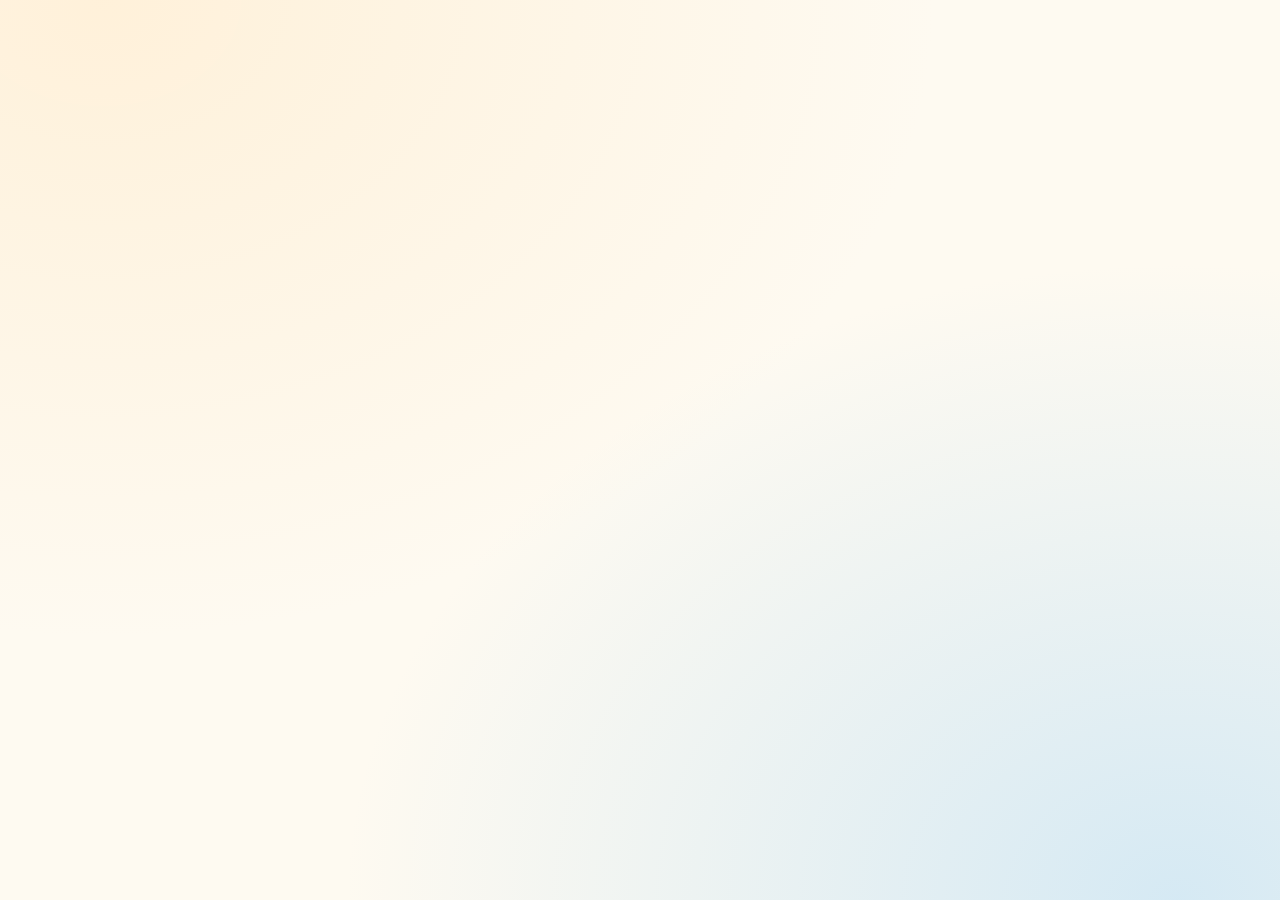
==== index.html @ a0a4a01f "Mirror Grammar Quest site" ====
<!DOCTYPE html><html lang="en"><head><meta charSet="utf-8"/><meta name="viewport" content="width=device-width, initial-scale=1"/><link rel="stylesheet" href="/assets/styles-BfG-JOCh.css" data-precedence="default"/><title>Salmanova Grammar Quest — главная</title><meta name="author" content="Salmanova"/><meta property="og:type" content="website"/><meta name="twitter:card" content="summary"/><meta name="twitter:title" content="Salmanova Grammar Quest — игра по грамматике для 8 класса"/><meta name="twitter:description" content="Игровая платформа для развития грамматической точности и беглости речи учащихся 8 класса. Практическая разработка к дипломной работе Salmanova."/><meta property="og:image" content="https://pub-bb2e103a32db4e198524a2e9ed8f35b4.r2.dev/e07855b2-b007-4b59-b0f9-dc9344e907b3/id-preview-8fe6de82--ef3cbc91-c02f-41e3-b3c4-ec044221b0f8.lovable.app-1779097438963.png"/><meta name="twitter:image" content="https://pub-bb2e103a32db4e198524a2e9ed8f35b4.r2.dev/e07855b2-b007-4b59-b0f9-dc9344e907b3/id-preview-8fe6de82--ef3cbc91-c02f-41e3-b3c4-ec044221b0f8.lovable.app-1779097438963.png"/><meta name="description" content="Игровая платформа для развития грамматической точности и беглости речи учащихся 8 класса."/><meta property="og:title" content="Salmanova Grammar Quest"/><meta property="og:description" content="Грамматическое путешествие по Кыргызстану."/><link rel="modulepreload" href="/assets/index-CrBIZoEt.js"/><link rel="modulepreload" href="/assets/index-DHu105by.js"/>
<style>
	@font-face {
		font-family: 'CameraPlainVariable';
		src: url('https://cdn.gpteng.co/mcp-widgets/v1/fonts/CameraPlainVariable.woff2') format('woff2');
		font-weight: 100 900;
		font-style: normal;
		font-display: swap;
	}

	#lovable-badge {
		--badge-bg: #1b1b1b;
		--badge-text: #c5c1b9;
		--badge-text-hover: #dcdad5;
		--badge-radius: 6px;
		--badge-padding: 8px;
		--badge-gap: 6px;
		--badge-shadow: 
			0 0 0 1px rgba(0, 0, 0, 0.88),
			0 1px 0 0 rgba(0, 0, 0, 0.04),
			0 2px 2px -1px rgba(0, 0, 0, 0.08),
			0 4px 4px -2px rgba(0, 0, 0, 0.08),
			0 8px 8px -4px rgba(0, 0, 0, 0.08),
			0 16px 16px -8px rgba(0, 0, 0, 0.08);
		--badge-transition-duration: 0.2s;
		--badge-transition-easing: cubic-bezier(0.16, 1, 0.32, 1);
		--focus-color: #575ECF;
		--focus-offset: 2px;
		--focus-width: 2px;
		
		position: fixed;
		bottom: 12px;
		right: 12px;
		height: 24px;
		display: flex;
		align-items: center;
		z-index: 1000000;
		background-color: var(--badge-bg);
		color: var(--badge-text);
		border-radius: var(--badge-radius);
		box-shadow: var(--badge-shadow);
		font-size: 12px;
		font-family: CameraPlainVariable, "CameraPlainVariable Fallback", -apple-system, BlinkMacSystemFont, 'Segoe UI', Roboto, sans-serif;
		font-weight: 400 !important;
		text-transform: none !important;
		font-feature-settings: normal !important;
		transform: translateZ(0);
		will-change: transform, opacity;
	}

	#lovable-badge-cta {
		display: flex;
		align-items: center;
		gap: var(--badge-gap);
		padding: 0 var(--badge-padding);
		height: 100%;
		color: inherit;
		text-decoration: none;
		white-space: nowrap;
		border-radius: var(--badge-radius) 0 0 var(--badge-radius);
		transition: 
			background-color var(--badge-transition-duration) ease,
			color var(--badge-transition-duration) ease,
			transform 0.1s ease;
	}

	#lovable-badge-cta:hover {
		background: rgba(255, 255, 255, 0.04);
		color: var(--badge-text-hover);
	}

	#lovable-badge-cta:active {
		transform: scale(0.98);
	}

	#lovable-badge-cta:focus {
		outline: none;
	}

	#lovable-badge-cta:focus-visible {
		outline: var(--focus-width) solid var(--focus-color);
		outline-offset: var(--focus-offset);
		z-index: 1;
	}

	#lovable-badge-text {
		line-height: 1;
	}

	#lovable-badge-divider {
		width: 1px;
		height: 24px;
		background-color: rgba(255, 255, 255, 0.04);
		flex-shrink: 0;
	}

	#lovable-badge-close {
		width: 24px;
		height: 24px;
		min-width: 24px;
		min-height: 24px;
		cursor: pointer;
		background: none;
		border: none;
		padding: 0;
		display: flex;
		align-items: center;
		justify-content: center;
		border-radius: 0 var(--badge-radius) var(--badge-radius) 0;
		flex-shrink: 0;
		transition: 
			background-color var(--badge-transition-duration) ease,
			transform 0.1s ease;
	}

	#lovable-badge-close:hover {
		background: rgba(255, 255, 255, 0.04);
	}

	#lovable-badge-close:active {
		transform: scale(0.92);
	}

	#lovable-badge-close:focus {
		outline: none;
	}

	#lovable-badge-close:focus-visible {
		outline: var(--focus-width) solid var(--focus-color);
		outline-offset: calc(var(--focus-offset) * -1);
		z-index: 1;
	}

	#lovable-badge-close svg path {
		fill: var(--badge-text);
		transition: fill var(--badge-transition-duration) ease;
	}

	#lovable-badge-close:hover svg path {
		fill: var(--badge-text-hover);
	}

	@media (prefers-reduced-motion: reduce) {
		#lovable-badge-cta,
		#lovable-badge-close,
		#lovable-badge-close svg path {
			transition: none;
		}
		
		#lovable-badge-cta:active,
		#lovable-badge-close:active {
			transform: none;
		}
	}

	@media (prefers-contrast: high) {
		#lovable-badge {
			--badge-bg: #000;
			--badge-text: #fff;
			--badge-text-hover: #fff;
			border: 2px solid currentColor;
		}
		
		#lovable-badge-cta:focus-visible,
		#lovable-badge-close:focus-visible {
			outline-width: 3px;
		}
	}
</style>
<script defer src="/~flock.js" data-proxy-url="/~api/analytics"></script></head><body><div class="min-h-screen flex flex-col"><header class="sticky top-0 z-30 backdrop-blur bg-background/80 border-b"><div class="max-w-6xl mx-auto px-4 py-3 flex items-center gap-3"><a class="flex items-center gap-2 font-semibold active" href="/" data-status="active" aria-current="page"><span class="inline-flex w-9 h-9 rounded-xl items-center justify-center text-white text-lg btn-deep shadow-sm">SG</span><span class="hidden sm:inline">Salmanova Grammar Quest</span><span class="sm:hidden">SGQ</span></a><nav class="ml-auto hidden md:flex items-center gap-1"><a class="px-3 py-1.5 rounded-lg text-sm transition-colors bg-primary text-primary-foreground active" href="/" data-status="active" aria-current="page">Главная</a><a href="/students" class="px-3 py-1.5 rounded-lg text-sm transition-colors hover:bg-accent">Ученики</a><a href="/map" class="px-3 py-1.5 rounded-lg text-sm transition-colors hover:bg-accent">Карта</a><a href="/leaderboard" class="px-3 py-1.5 rounded-lg text-sm transition-colors hover:bg-accent">Рейтинг</a><a href="/profile" class="px-3 py-1.5 rounded-lg text-sm transition-colors hover:bg-accent">Профиль</a><a href="/teacher" class="px-3 py-1.5 rounded-lg text-sm transition-colors hover:bg-accent">Учителю</a></nav></div><div class="ornament-border " aria-hidden="true"></div></header><main class="flex-1"><!--$--><div class="max-w-6xl mx-auto px-4 pt-6 pb-12"><div class="grid lg:grid-cols-2 gap-8 items-center"><div class="space-y-5 animate-slide-up"><span class="inline-flex items-center gap-2 px-3 py-1 rounded-full bg-warm/10 text-warm text-xs font-medium border border-warm/20">🎓 Практическая разработка к дипломной работе Salmanova</span><h1 class="text-4xl sm:text-5xl font-bold leading-tight">Salmanova <span class="text-warm">Grammar</span> <span class="text-primary">Quest</span></h1><p class="text-lg text-muted-foreground">Игровая платформа для развития грамматической точности и беглости речи учащихся 8 класса.</p><p class="text-sm text-muted-foreground">Проходи грамматические уровни, выполняй коммуникативные задания, набирай баллы, открывай достижения и соревнуйся с одноклассниками.</p><div class="flex flex-wrap gap-2 pt-2"><a href="/map" class="btn-warm px-5 py-2.5 rounded-xl font-semibold shadow-sm hover:opacity-95 transition">▶ Начать игру</a><a href="/students" class="btn-deep px-5 py-2.5 rounded-xl font-semibold shadow-sm hover:opacity-95 transition">Выбрать ученика</a><a href="/leaderboard" class="btn-gold px-5 py-2.5 rounded-xl font-semibold shadow-sm hover:opacity-95 transition">🏆 Рейтинг класса</a><a href="/teacher" class="px-5 py-2.5 rounded-xl font-semibold border bg-card hover:bg-accent transition">Кабинет учителя</a></div><div class="flex flex-wrap gap-2 pt-3"><span class="text-xs px-2.5 py-1 rounded-full bg-card border text-muted-foreground">8 класс</span><span class="text-xs px-2.5 py-1 rounded-full bg-card border text-muted-foreground">5 недель обучения</span><span class="text-xs px-2.5 py-1 rounded-full bg-card border text-muted-foreground">5 грамматических тем</span><span class="text-xs px-2.5 py-1 rounded-full bg-card border text-muted-foreground">Шкала 0–21 балл</span><span class="text-xs px-2.5 py-1 rounded-full bg-card border text-muted-foreground">Коммуникативная методика</span><span class="text-xs px-2.5 py-1 rounded-full bg-card border text-muted-foreground">Рейтинг класса</span></div><button class="mt-2 text-sm underline text-primary hover:text-warm">+ Добавить демо-класс (8 учеников для показа на защите)</button></div><div class="relative"><div class="kyrgyz-card p-3 sm:p-4 overflow-hidden animate-pop-in"><svg viewBox="0 0 600 340" class="w-full h-auto" aria-hidden="true"><defs><linearGradient id="sky" x1="0" x2="0" y1="0" y2="1"><stop offset="0" stop-color="oklch(0.95 0.04 240)"></stop><stop offset="1" stop-color="oklch(0.88 0.05 80)"></stop></linearGradient><linearGradient id="mt1" x1="0" x2="0" y1="0" y2="1"><stop offset="0" stop-color="oklch(0.55 0.08 250)"></stop><stop offset="1" stop-color="oklch(0.32 0.1 260)"></stop></linearGradient><linearGradient id="mt2" x1="0" x2="0" y1="0" y2="1"><stop offset="0" stop-color="oklch(0.72 0.06 240)"></stop><stop offset="1" stop-color="oklch(0.5 0.08 250)"></stop></linearGradient></defs><rect width="600" height="340" fill="url(#sky)" rx="20"></rect><circle cx="490" cy="80" r="38" fill="oklch(0.85 0.14 75)"></circle><path d="M0,240 L120,120 L220,200 L320,90 L440,210 L540,140 L600,200 L600,340 L0,340 Z" fill="url(#mt2)"></path><path d="M120,120 L150,150 L180,135 L120,120 Z M320,90 L355,130 L290,130 L320,90 Z" fill="oklch(0.97 0.01 240)"></path><path d="M0,300 L80,200 L180,280 L260,200 L360,290 L460,220 L560,300 L600,260 L600,340 L0,340 Z" fill="url(#mt1)"></path><g transform="translate(220 250)"><path d="M0,40 L60,40 L60,10 Q30,-15 0,10 Z" fill="oklch(0.95 0.04 70)" stroke="oklch(0.4 0.1 30)" stroke-width="2"></path><path d="M30,-15 L30,40" stroke="oklch(0.55 0.16 28)" stroke-width="2"></path><path d="M0,10 Q30,-5 60,10" fill="none" stroke="oklch(0.55 0.16 28)" stroke-width="2"></path><rect x="22" y="22" width="16" height="18" fill="oklch(0.55 0.16 28)" rx="2"></rect></g><g transform="translate(450 200)"><line x1="0" y1="0" x2="0" y2="-50" stroke="oklch(0.3 0.05 80)" stroke-width="2"></line><rect x="0" y="-50" width="36" height="22" fill="oklch(0.58 0.18 28)" rx="2"></rect><circle cx="18" cy="-39" r="6" fill="oklch(0.85 0.14 75)"></circle></g></svg><div class="ornament-border mt-3" aria-hidden="true"></div><div class="mt-3 grid grid-cols-3 gap-2 text-center text-xs"><div class="rounded-lg bg-secondary p-2">⛺ Юрта</div><div class="rounded-lg bg-secondary p-2">🏔️ Горы</div><div class="rounded-lg bg-secondary p-2">🐆 Снежный барс</div></div></div><div class="absolute -bottom-2 -left-2 sm:-left-4 hidden sm:block"><div class="flex items-end gap-3 animate-slide-up"><svg viewBox="0 0 100 100" width="56" height="56" class="shrink-0 animate-float" aria-hidden="true"><defs><radialGradient id="fur" cx="0.4" cy="0.4"><stop offset="0" stop-color="oklch(0.96 0.02 240)"></stop><stop offset="1" stop-color="oklch(0.82 0.03 250)"></stop></radialGradient></defs><ellipse cx="50" cy="62" rx="32" ry="28" fill="url(#fur)" stroke="oklch(0.4 0.05 250)" stroke-width="1.5"></ellipse><path d="M22,40 L18,22 L34,32 Z" fill="url(#fur)" stroke="oklch(0.4 0.05 250)" stroke-width="1.5"></path><path d="M78,40 L82,22 L66,32 Z" fill="url(#fur)" stroke="oklch(0.4 0.05 250)" stroke-width="1.5"></path><circle cx="32" cy="60" r="2.5" fill="oklch(0.35 0.05 250)" opacity="0.7"></circle><circle cx="68" cy="60" r="2.5" fill="oklch(0.35 0.05 250)" opacity="0.7"></circle><circle cx="42" cy="78" r="2" fill="oklch(0.35 0.05 250)" opacity="0.5"></circle><circle cx="58" cy="78" r="2" fill="oklch(0.35 0.05 250)" opacity="0.5"></circle><ellipse cx="40" cy="55" rx="3.5" ry="4" fill="oklch(0.25 0.08 150)"></ellipse><ellipse cx="60" cy="55" rx="3.5" ry="4" fill="oklch(0.25 0.08 150)"></ellipse><circle cx="41" cy="54" r="1" fill="white"></circle><circle cx="61" cy="54" r="1" fill="white"></circle><path d="M47,65 Q50,68 53,65 Q50,72 47,65 Z" fill="oklch(0.45 0.1 30)"></path><path d="M50,68 Q46,74 42,72 M50,68 Q54,74 58,72" stroke="oklch(0.4 0.05 250)" stroke-width="1.2" fill="none" stroke-linecap="round"></path></svg><div class="relative bg-card border rounded-2xl px-4 py-2 text-sm shadow-sm max-w-xs"><span class="absolute -left-2 bottom-3 w-3 h-3 rotate-45 bg-card border-l border-b"></span>Hi! I&#x27;m your guide. Let&#x27;s learn English grammar together!</div></div></div></div></div><div class="ornament-border my-10" aria-hidden="true"></div><section class="grid sm:grid-cols-2 lg:grid-cols-3 gap-4"><div class="kyrgyz-card p-4 animate-slide-up"><div class="text-2xl">🗺️</div><div class="mt-2 font-semibold">5 грамматических уровней</div><div class="text-sm text-muted-foreground mt-1">Present/Past, модальные глаголы, вопросы и итоговый Summit.</div></div><div class="kyrgyz-card p-4 animate-slide-up"><div class="text-2xl">💬</div><div class="mt-2 font-semibold">Коммуникативная методика</div><div class="text-sm text-muted-foreground mt-1">Диалоги, советы, интервью и быстрые речевые реакции.</div></div><div class="kyrgyz-card p-4 animate-slide-up"><div class="text-2xl">🏆</div><div class="mt-2 font-semibold">Рейтинг класса</div><div class="text-sm text-muted-foreground mt-1">Соревнование Class Challenge с топ-3 и личным местом.</div></div><div class="kyrgyz-card p-4 animate-slide-up"><div class="text-2xl">🎖️</div><div class="mt-2 font-semibold">Бейджи и достижения</div><div class="text-sm text-muted-foreground mt-1">Grammar Eagle, Snow Leopard Speed, No Mistakes и другие.</div></div><div class="kyrgyz-card p-4 animate-slide-up"><div class="text-2xl">👩‍🏫</div><div class="mt-2 font-semibold">Кабинет учителя</div><div class="text-sm text-muted-foreground mt-1">Средний балл, слабые темы, типичные ошибки, экспорт CSV.</div></div><div class="kyrgyz-card p-4 animate-slide-up"><div class="text-2xl">📊</div><div class="mt-2 font-semibold">Шкала диплома 0–21</div><div class="text-sm text-muted-foreground mt-1">Автоматическое сопоставление с диагностической шкалой.</div></div></section></div><!--/$--></main><nav class="md:hidden sticky bottom-0 z-30 bg-background/95 backdrop-blur border-t"><div class="grid grid-cols-6 text-[11px]"><a class="py-2 text-center text-warm font-semibold active" href="/" data-status="active" aria-current="page">Главная</a><a href="/students" class="py-2 text-center text-muted-foreground">Ученики</a><a href="/map" class="py-2 text-center text-muted-foreground">Карта</a><a href="/leaderboard" class="py-2 text-center text-muted-foreground">Рейтинг</a><a href="/profile" class="py-2 text-center text-muted-foreground">Профиль</a><a href="/teacher" class="py-2 text-center text-muted-foreground">Учителю</a></div></nav><footer class="border-t bg-card/50 mt-6 hidden md:block"><div class="max-w-6xl mx-auto px-4 py-4 text-xs text-muted-foreground flex flex-wrap items-center justify-between gap-2"><span>© Salmanova Grammar Quest — практическая разработка к дипломной работе.</span><a href="/settings" class="hover:underline">Настройки</a></div></footer></div><script class="$tsr" id="$tsr-stream-barrier">(self.$R=self.$R||{})["tsr"]=[];self.$_TSR={h(){this.hydrated=!0,this.c()},e(){this.streamEnded=!0,this.c()},c(){this.hydrated&&this.streamEnded&&(delete self.$_TSR,delete self.$R.tsr)},p(e){this.initialized?e():this.buffer.push(e)},buffer:[]};$_TSR.router=($R=>$R[0]={manifest:$R[1]={routes:$R[2]={__root__:$R[3]={preloads:$R[4]=["/assets/index-CrBIZoEt.js"],assets:$R[5]=[$R[6]={tag:"script",attrs:$R[7]={type:"module",async:!0},children:"import(\"/assets/index-CrBIZoEt.js\")"}]},"/":$R[8]={preloads:$R[9]=["/assets/index-DHu105by.js"]}}},matches:$R[10]=[$R[11]={i:"__root__ ",u:1779099280200,s:"success",ssr:!0},$R[12]={i:"  ",u:1779099280200,s:"success",ssr:!0}],lastMatchId:"  "})($R["tsr"]);$_TSR.e();document.currentScript.remove()</script><script type="module" async="">import("/assets/index-CrBIZoEt.js")</script>
<aside 
	id="lovable-badge" 
	role="complementary"
	dir="ltr"
	lang="en"
	aria-label="Edit with Lovable">
	<a 
		id="lovable-badge-cta" 
		target="_blank" 
		href="https://lovable.dev/projects/ef3cbc91-c02f-41e3-b3c4-ec044221b0f8?utm_source=lovable-badge"
		rel="noopener nofollow"
		aria-label="Edit with Lovable">
		<span id="lovable-badge-text">Edit with</span>
		<svg xmlns="http://www.w3.org/2000/svg" width="52" height="16" fill="none" viewBox="0 0 52 16">
  <path fill="#FCFBF8" fill-rule="evenodd" d="M20.318 5.25c.643 0 1.206.14 1.69.418a2.81 2.81 0 0 1 1.118 1.191c.266.513.4 1.115.4 1.807s-.134 1.296-.4 1.812a2.81 2.81 0 0 1-1.118 1.193c-.484.278-1.047.418-1.69.418s-1.208-.14-1.695-.418a2.85 2.85 0 0 1-1.125-1.193c-.262-.516-.393-1.12-.393-1.812s.131-1.294.393-1.807a2.848 2.848 0 0 1 1.125-1.191c.487-.279 1.052-.418 1.695-.418Zm0 1.425c-.27 0-.504.076-.7.228-.193.147-.34.37-.443.67-.102.295-.153.66-.153 1.093 0 .435.05.801.153 1.1.102.3.25.524.443.676.196.147.43.22.7.22.27 0 .502-.073.694-.22.193-.152.341-.375.443-.67.103-.299.153-.667.153-1.106 0-.65-.112-1.145-.337-1.481a1.08 1.08 0 0 0-.953-.51ZM32.7 5.25c.61 0 1.127.1 1.549.3.422.197.74.48.953.849.217.368.325.809.325 1.32v2.704c0 .29.02.562.062.812.044.245.108.4.19.466V12h-1.935a5.895 5.895 0 0 1-.105-.684 7.745 7.745 0 0 1-.02-.228 2.293 2.293 0 0 1-.151.203c-.205.242-.47.437-.793.584-.32.143-.685.215-1.094.215-.406 0-.77-.08-1.094-.24a1.845 1.845 0 0 1-.756-.682 1.984 1.984 0 0 1-.27-1.045c0-.606.178-1.069.535-1.388.356-.324.87-.534 1.542-.633l1.125-.16c.225-.032.403-.074.534-.123a.622.622 0 0 0 .288-.196.549.549 0 0 0 .093-.327.65.65 0 0 0-.11-.367.702.702 0 0 0-.32-.27c-.14-.07-.31-.105-.51-.105-.32 0-.576.083-.768.251-.193.164-.298.39-.314.676h-1.923c.016-.434.147-.82.393-1.155.25-.34.596-.604 1.039-.792.442-.189.954-.283 1.535-.283Zm.99 3.498a.98.98 0 0 1-.215.14 2.49 2.49 0 0 1-.584.178l-.473.092c-.315.061-.553.156-.713.283-.155.127-.233.305-.233.534 0 .23.084.412.252.547.168.135.383.203.645.203s.494-.058.694-.173c.201-.118.355-.282.461-.49.11-.21.166-.448.166-.714v-.6Zm4.526-2.375c.065-.125.138-.243.221-.349.197-.25.437-.44.719-.571.282-.135.6-.203.952-.203.528 0 .988.138 1.377.412.389.275.688.67.896 1.186.21.512.314 1.12.314 1.824 0 .7-.107 1.309-.32 1.825-.213.512-.518.906-.915 1.18-.393.275-.854.412-1.383.412-.352 0-.667-.062-.946-.184a1.832 1.832 0 0 1-.7-.554 2.2 2.2 0 0 1-.234-.383V12h-1.843V3h1.862v3.373Zm1.284.296c-.274 0-.51.085-.707.253-.192.163-.338.397-.436.7a3.376 3.376 0 0 0-.148 1.05c0 .406.05.759.148 1.058.098.299.243.53.436.694.197.164.433.246.707.246.279 0 .512-.082.7-.246.193-.164.336-.395.43-.694.099-.3.148-.652.148-1.058 0-.405-.05-.757-.147-1.056-.095-.299-.238-.53-.43-.694a1.015 1.015 0 0 0-.7-.253Zm9.416-1.419c.602 0 1.136.131 1.604.393.466.262.829.643 1.086 1.143.263.5.394 1.097.394 1.794 0 .25-.002.449-.006.596H47.51c.018.288.071.538.164.75a1.3 1.3 0 0 0 .491.596c.214.13.465.196.757.196.319 0 .583-.082.792-.246.209-.167.34-.403.393-.706h1.862a2.48 2.48 0 0 1-.485 1.235 2.54 2.54 0 0 1-1.051.805c-.439.188-.949.283-1.53.283-.655 0-1.225-.125-1.708-.375a2.672 2.672 0 0 1-1.13-1.143c-.267-.508-.4-1.137-.4-1.887 0-.712.14-1.327.418-1.843a2.86 2.86 0 0 1 1.155-1.186c.491-.27 1.051-.405 1.678-.405Zm-.044 1.345c-.274 0-.516.068-.725.203a1.29 1.29 0 0 0-.479.59 2.045 2.045 0 0 0-.132.498h2.562a1.873 1.873 0 0 0-.138-.602 1.061 1.061 0 0 0-.418-.516 1.243 1.243 0 0 0-.67-.173Z" clip-rule="evenodd"/>
  <path fill="#FCFBF8" d="m26.605 9.995 1.342-4.566h1.924L27.628 12h-2.07l-2.33-6.57h1.98l1.397 4.565Zm-13.013.143h2.256c1.632 0 1.421 1.837 1.418 1.861h-5.603V3h1.93v7.138Zm31.516 1.861h-1.862V3h1.862v8.999Z"/>
  <path fill="url(#a)" fill-rule="evenodd" d="M2.7 3c1.492 0 2.7 1.192 2.7 2.663v1.012h.9c1.49 0 2.7 1.192 2.7 2.662S7.791 12 6.3 12H0V5.663C0 4.193 1.209 3 2.7 3Z" clip-rule="evenodd"/>
  <defs>
    <radialGradient id="a" cx="0" cy="0" r="1" gradientTransform="matrix(-1.54236 7.07838 -10.231 -2.15602 4.627 5.022)" gradientUnits="userSpaceOnUse">
      <stop offset=".106" stop-color="#FE7B02"/>
      <stop offset=".394" stop-color="#FE3F21"/>
      <stop offset=".608" stop-color="#F858BC"/>
      <stop offset=".929" stop-color="#575ECF"/>
    </radialGradient>
  </defs>
</svg>


	</a>
	
	<span id="lovable-badge-divider" aria-hidden="true"></span>
	
	<button 
		id="lovable-badge-close"
		aria-label="Dismiss"
		title="Dismiss"
		type="button">
		<svg xmlns="http://www.w3.org/2000/svg" width="16" height="16" fill="none" viewBox="0 0 16 16" aria-hidden="true">
			<path d="M10.646 4.646a.5.5 0 1 1 .707.708L8.707 8l2.646 2.646a.5.5 0 1 1-.707.707L8 8.707l-2.646 2.646a.5.5 0 1 1-.708-.707L7.293 8 4.646 5.354a.5.5 0 1 1 .708-.708L8 7.293l2.646-2.647Z"/>
		</svg>
	</button>
</aside>
<script>
	// Don't show the lovable-badge if the page is in an iframe or if it's being rendered by puppeteer (screenshot service)
	if (window.self !== window.top || navigator.userAgent.includes('puppeteer')) {
		// the page is in an iframe
		var badge = document.getElementById('lovable-badge');
		if (badge) {
			badge.style.display = 'none';
		}
	}

	// Add click event listener to close button with animation
	var closeButton = document.getElementById('lovable-badge-close');
	if (closeButton) {
		closeButton.addEventListener('click', function(event) {
			event.preventDefault();
			event.stopPropagation();
			var badge = document.getElementById('lovable-badge');
			if (badge) {
				badge.classList.add('closing');
				setTimeout(function() {
					if (badge) {
						badge.style.display = 'none';
					}
				}, 240);
			}
		});
	}
</script>
</body></html>
---- assets/styles-BfG-JOCh.css ----
@layer properties{@supports (((-webkit-hyphens:none)) and (not (margin-trim:inline))) or ((-moz-orient:inline) and (not (color:rgb(from red r g b)))){*,:before,:after,::backdrop{--tw-translate-x:0;--tw-translate-y:0;--tw-translate-z:0;--tw-scale-x:1;--tw-scale-y:1;--tw-scale-z:1;--tw-rotate-x:initial;--tw-rotate-y:initial;--tw-rotate-z:initial;--tw-skew-x:initial;--tw-skew-y:initial;--tw-space-y-reverse:0;--tw-space-x-reverse:0;--tw-border-style:solid;--tw-gradient-position:initial;--tw-gradient-from:#0000;--tw-gradient-via:#0000;--tw-gradient-to:#0000;--tw-gradient-stops:initial;--tw-gradient-via-stops:initial;--tw-gradient-from-position:0%;--tw-gradient-via-position:50%;--tw-gradient-to-position:100%;--tw-leading:initial;--tw-font-weight:initial;--tw-tracking:initial;--tw-ordinal:initial;--tw-slashed-zero:initial;--tw-numeric-figure:initial;--tw-numeric-spacing:initial;--tw-numeric-fraction:initial;--tw-shadow:0 0 #0000;--tw-shadow-color:initial;--tw-shadow-alpha:100%;--tw-inset-shadow:0 0 #0000;--tw-inset-shadow-color:initial;--tw-inset-shadow-alpha:100%;--tw-ring-color:initial;--tw-ring-shadow:0 0 #0000;--tw-inset-ring-color:initial;--tw-inset-ring-shadow:0 0 #0000;--tw-ring-inset:initial;--tw-ring-offset-width:0px;--tw-ring-offset-color:#fff;--tw-ring-offset-shadow:0 0 #0000;--tw-outline-style:solid;--tw-blur:initial;--tw-brightness:initial;--tw-contrast:initial;--tw-grayscale:initial;--tw-hue-rotate:initial;--tw-invert:initial;--tw-opacity:initial;--tw-saturate:initial;--tw-sepia:initial;--tw-drop-shadow:initial;--tw-drop-shadow-color:initial;--tw-drop-shadow-alpha:100%;--tw-drop-shadow-size:initial;--tw-backdrop-blur:initial;--tw-backdrop-brightness:initial;--tw-backdrop-contrast:initial;--tw-backdrop-grayscale:initial;--tw-backdrop-hue-rotate:initial;--tw-backdrop-invert:initial;--tw-backdrop-opacity:initial;--tw-backdrop-saturate:initial;--tw-backdrop-sepia:initial;--tw-duration:initial;--tw-ease:initial;--tw-content:"";--tw-animation-delay:0s;--tw-animation-direction:normal;--tw-animation-duration:initial;--tw-animation-fill-mode:none;--tw-animation-iteration-count:1;--tw-enter-blur:0;--tw-enter-opacity:1;--tw-enter-rotate:0;--tw-enter-scale:1;--tw-enter-translate-x:0;--tw-enter-translate-y:0;--tw-exit-blur:0;--tw-exit-opacity:1;--tw-exit-rotate:0;--tw-exit-scale:1;--tw-exit-translate-x:0;--tw-exit-translate-y:0}}}@layer theme{:root,:host{--font-sans:ui-sans-serif, system-ui, sans-serif, "Apple Color Emoji", "Segoe UI Emoji", "Segoe UI Symbol", "Noto Color Emoji";--font-mono:ui-monospace, SFMono-Regular, Menlo, Monaco, Consolas, "Liberation Mono", "Courier New", monospace;--color-black:#000;--color-white:#fff;--spacing:.25rem;--container-xs:20rem;--container-sm:24rem;--container-md:28rem;--container-lg:32rem;--container-xl:36rem;--container-2xl:42rem;--container-4xl:56rem;--container-6xl:72rem;--text-xs:.75rem;--text-xs--line-height:calc(1 / .75);--text-sm:.875rem;--text-sm--line-height:calc(1.25 / .875);--text-base:1rem;--text-base--line-height: 1.5 ;--text-lg:1.125rem;--text-lg--line-height:calc(1.75 / 1.125);--text-xl:1.25rem;--text-xl--line-height:calc(1.75 / 1.25);--text-2xl:1.5rem;--text-2xl--line-height:calc(2 / 1.5);--text-3xl:1.875rem;--text-3xl--line-height: 1.2 ;--text-4xl:2.25rem;--text-4xl--line-height:calc(2.5 / 2.25);--text-5xl:3rem;--text-5xl--line-height:1;--text-7xl:4.5rem;--text-7xl--line-height:1;--font-weight-normal:400;--font-weight-medium:500;--font-weight-semibold:600;--font-weight-bold:700;--tracking-tight:-.025em;--tracking-widest:.1em;--leading-tight:1.25;--leading-relaxed:1.625;--radius-xl:calc(var(--radius) + 4px);--ease-in-out:cubic-bezier(.4, 0, .2, 1);--animate-pulse:pulse 2s cubic-bezier(.4, 0, .6, 1) infinite;--aspect-video:16 / 9;--default-transition-duration:.15s;--default-transition-timing-function:cubic-bezier(.4, 0, .2, 1);--default-font-family:var(--font-sans);--default-mono-font-family:var(--font-mono);--color-background:var(--background);--color-foreground:var(--foreground);--color-border:var(--border);--font-display:"Manrope", "Inter", system-ui, sans-serif}}@layer base{*,:after,:before,::backdrop{box-sizing:border-box;border:0 solid;margin:0;padding:0}::file-selector-button{box-sizing:border-box;border:0 solid;margin:0;padding:0}html,:host{-webkit-text-size-adjust:100%;tab-size:4;line-height:1.5;font-family:var(--default-font-family,ui-sans-serif, system-ui, sans-serif, "Apple Color Emoji", "Segoe UI Emoji", "Segoe UI Symbol", "Noto Color Emoji");font-feature-settings:var(--default-font-feature-settings,normal);font-variation-settings:var(--default-font-variation-settings,normal);-webkit-tap-highlight-color:transparent}hr{height:0;color:inherit;border-top-width:1px}abbr:where([title]){-webkit-text-decoration:underline dotted;text-decoration:underline dotted}h1,h2,h3,h4,h5,h6{font-size:inherit;font-weight:inherit}a{color:inherit;-webkit-text-decoration:inherit;text-decoration:inherit}b,strong{font-weight:bolder}code,kbd,samp,pre{font-family:var(--default-mono-font-family,ui-monospace, SFMono-Regular, Menlo, Monaco, Consolas, "Liberation Mono", "Courier New", monospace);font-feature-settings:var(--default-mono-font-feature-settings,normal);font-variation-settings:var(--default-mono-font-variation-settings,normal);font-size:1em}small{font-size:80%}sub,sup{vertical-align:baseline;font-size:75%;line-height:0;position:relative}sub{bottom:-.25em}sup{top:-.5em}table{text-indent:0;border-color:inherit;border-collapse:collapse}:-moz-focusring{outline:auto}progress{vertical-align:baseline}summary{display:list-item}ol,ul,menu{list-style:none}img,svg,video,canvas,audio,iframe,embed,object{vertical-align:middle;display:block}img,video{max-width:100%;height:auto}button,input,select,optgroup,textarea{font:inherit;font-feature-settings:inherit;font-variation-settings:inherit;letter-spacing:inherit;color:inherit;opacity:1;background-color:#0000;border-radius:0}::file-selector-button{font:inherit;font-feature-settings:inherit;font-variation-settings:inherit;letter-spacing:inherit;color:inherit;opacity:1;background-color:#0000;border-radius:0}:where(select:is([multiple],[size])) optgroup{font-weight:bolder}:where(select:is([multiple],[size])) optgroup option{padding-inline-start:20px}::file-selector-button{margin-inline-end:4px}::placeholder{opacity:1}@supports (not ((-webkit-appearance:-apple-pay-button))) or (contain-intrinsic-size:1px){::placeholder{color:currentColor}@supports (color:color-mix(in lab,red,red)){::placeholder{color:color-mix(in oklab,currentcolor 50%,transparent)}}}textarea{resize:vertical}::-webkit-search-decoration{-webkit-appearance:none}::-webkit-date-and-time-value{min-height:1lh;text-align:inherit}::-webkit-datetime-edit{display:inline-flex}::-webkit-datetime-edit-fields-wrapper{padding:0}::-webkit-datetime-edit{padding-block:0}::-webkit-datetime-edit-year-field{padding-block:0}::-webkit-datetime-edit-month-field{padding-block:0}::-webkit-datetime-edit-day-field{padding-block:0}::-webkit-datetime-edit-hour-field{padding-block:0}::-webkit-datetime-edit-minute-field{padding-block:0}::-webkit-datetime-edit-second-field{padding-block:0}::-webkit-datetime-edit-millisecond-field{padding-block:0}::-webkit-datetime-edit-meridiem-field{padding-block:0}::-webkit-calendar-picker-indicator{line-height:1}:-moz-ui-invalid{box-shadow:none}button,input:where([type=button],[type=reset],[type=submit]){appearance:button}::file-selector-button{appearance:button}::-webkit-inner-spin-button{height:auto}::-webkit-outer-spin-button{height:auto}[hidden]:where(:not([hidden=until-found])){display:none!important}*{border-color:var(--color-border)}body{background-color:var(--color-background);color:var(--color-foreground);font-family:var(--font-display);background-image:radial-gradient(at 8% 0,#ffebd199,#0000 50%),radial-gradient(at 92% 100%,#a4d5f773,#0000 50%);background-image:radial-gradient(at 8% 0,color(xyz 0.829 0.854 0.68 / 0.6),#0000 50%),radial-gradient(at 92% 100%,#a4d5f773,#0000 50%);background-attachment:fixed;min-height:100vh}h1,h2,h3{letter-spacing:-.02em}}@layer components;@layer utilities{.pointer-events-none{pointer-events:none}.invisible{visibility:hidden}.sr-only{clip-path:inset(50%);white-space:nowrap;border-width:0;width:1px;height:1px;margin:-1px;padding:0;position:absolute;overflow:hidden}.absolute{position:absolute}.fixed{position:fixed}.relative{position:relative}.sticky{position:sticky}.inset-0{inset:calc(var(--spacing) * 0)}.inset-x-0{inset-inline:calc(var(--spacing) * 0)}.inset-y-0{inset-block:calc(var(--spacing) * 0)}.start{inset-inline-start:var(--spacing)}.-top-1{top:calc(var(--spacing) * -1)}.-top-12{top:calc(var(--spacing) * -12)}.top-0{top:calc(var(--spacing) * 0)}.top-1\.5{top:calc(var(--spacing) * 1.5)}.top-1\/2{top:50%}.top-3\.5{top:calc(var(--spacing) * 3.5)}.top-4{top:calc(var(--spacing) * 4)}.top-\[1px\]{top:1px}.top-\[50\%\]{top:50%}.top-\[60\%\]{top:60%}.top-full{top:100%}.-right-1{right:calc(var(--spacing) * -1)}.-right-12{right:calc(var(--spacing) * -12)}.right-0{right:calc(var(--spacing) * 0)}.right-1{right:calc(var(--spacing) * 1)}.right-2{right:calc(var(--spacing) * 2)}.right-3{right:calc(var(--spacing) * 3)}.right-4{right:calc(var(--spacing) * 4)}.-bottom-2{bottom:calc(var(--spacing) * -2)}.-bottom-12{bottom:calc(var(--spacing) * -12)}.bottom-0{bottom:calc(var(--spacing) * 0)}.bottom-3{bottom:calc(var(--spacing) * 3)}.-left-2{left:calc(var(--spacing) * -2)}.-left-12{left:calc(var(--spacing) * -12)}.left-0{left:calc(var(--spacing) * 0)}.left-1\/2{left:50%}.left-2{left:calc(var(--spacing) * 2)}.left-6{left:calc(var(--spacing) * 6)}.left-\[50\%\]{left:50%}.z-10{z-index:10}.z-20{z-index:20}.z-30{z-index:30}.z-50{z-index:50}.z-\[1\]{z-index:1}.-mx-1{margin-inline:calc(var(--spacing) * -1)}.mx-2{margin-inline:calc(var(--spacing) * 2)}.mx-3\.5{margin-inline:calc(var(--spacing) * 3.5)}.mx-auto{margin-inline:auto}.my-0\.5{margin-block:calc(var(--spacing) * .5)}.my-1{margin-block:calc(var(--spacing) * 1)}.my-10{margin-block:calc(var(--spacing) * 10)}.-mt-4{margin-top:calc(var(--spacing) * -4)}.mt-1{margin-top:calc(var(--spacing) * 1)}.mt-1\.5{margin-top:calc(var(--spacing) * 1.5)}.mt-2{margin-top:calc(var(--spacing) * 2)}.mt-3{margin-top:calc(var(--spacing) * 3)}.mt-4{margin-top:calc(var(--spacing) * 4)}.mt-6{margin-top:calc(var(--spacing) * 6)}.mt-8{margin-top:calc(var(--spacing) * 8)}.mt-24{margin-top:calc(var(--spacing) * 24)}.mt-auto{margin-top:auto}.mr-2{margin-right:calc(var(--spacing) * 2)}.mb-1{margin-bottom:calc(var(--spacing) * 1)}.mb-2{margin-bottom:calc(var(--spacing) * 2)}.-ml-4{margin-left:calc(var(--spacing) * -4)}.ml-1{margin-left:calc(var(--spacing) * 1)}.ml-2{margin-left:calc(var(--spacing) * 2)}.ml-auto{margin-left:auto}.block{display:block}.flex{display:flex}.grid{display:grid}.hidden{display:none}.inline-block{display:inline-block}.inline-flex{display:inline-flex}.table{display:table}.aspect-square{aspect-ratio:1}.aspect-video{aspect-ratio:var(--aspect-video)}.size-\(--cell-size\){width:var(--cell-size);height:var(--cell-size)}.size-4{width:calc(var(--spacing) * 4);height:calc(var(--spacing) * 4)}.h-\(--cell-size\){height:var(--cell-size)}.h-1\.5{height:calc(var(--spacing) * 1.5)}.h-2{height:calc(var(--spacing) * 2)}.h-2\.5{height:calc(var(--spacing) * 2.5)}.h-3{height:calc(var(--spacing) * 3)}.h-3\.5{height:calc(var(--spacing) * 3.5)}.h-4{height:calc(var(--spacing) * 4)}.h-5{height:calc(var(--spacing) * 5)}.h-6{height:calc(var(--spacing) * 6)}.h-7{height:calc(var(--spacing) * 7)}.h-8{height:calc(var(--spacing) * 8)}.h-9{height:calc(var(--spacing) * 9)}.h-10{height:calc(var(--spacing) * 10)}.h-12{height:calc(var(--spacing) * 12)}.h-14{height:calc(var(--spacing) * 14)}.h-24{height:calc(var(--spacing) * 24)}.h-\[1px\]{height:1px}.h-\[var\(--radix-navigation-menu-viewport-height\)\]{height:var(--radix-navigation-menu-viewport-height)}.h-\[var\(--radix-select-trigger-height\)\]{height:var(--radix-select-trigger-height)}.h-auto{height:auto}.h-full{height:100%}.h-px{height:1px}.h-svh{height:100svh}.max-h-\(--radix-context-menu-content-available-height\){max-height:var(--radix-context-menu-content-available-height)}.max-h-\(--radix-select-content-available-height\){max-height:var(--radix-select-content-available-height)}.max-h-\[300px\]{max-height:300px}.max-h-\[var\(--radix-dropdown-menu-content-available-height\)\]{max-height:var(--radix-dropdown-menu-content-available-height)}.min-h-0{min-height:calc(var(--spacing) * 0)}.min-h-\[60px\]{min-height:60px}.min-h-screen{min-height:100vh}.min-h-svh{min-height:100svh}.w-\(--cell-size\){width:var(--cell-size)}.w-\(--sidebar-width\){width:var(--sidebar-width)}.w-0{width:calc(var(--spacing) * 0)}.w-1{width:calc(var(--spacing) * 1)}.w-2{width:calc(var(--spacing) * 2)}.w-2\.5{width:calc(var(--spacing) * 2.5)}.w-3{width:calc(var(--spacing) * 3)}.w-3\.5{width:calc(var(--spacing) * 3.5)}.w-3\/4{width:75%}.w-4{width:calc(var(--spacing) * 4)}.w-5{width:calc(var(--spacing) * 5)}.w-6{width:calc(var(--spacing) * 6)}.w-7{width:calc(var(--spacing) * 7)}.w-8{width:calc(var(--spacing) * 8)}.w-9{width:calc(var(--spacing) * 9)}.w-10{width:calc(var(--spacing) * 10)}.w-12{width:calc(var(--spacing) * 12)}.w-14{width:calc(var(--spacing) * 14)}.w-24{width:calc(var(--spacing) * 24)}.w-64{width:calc(var(--spacing) * 64)}.w-72{width:calc(var(--spacing) * 72)}.w-\[1px\]{width:1px}.w-\[100px\]{width:100px}.w-auto{width:auto}.w-fit{width:fit-content}.w-full{width:100%}.w-max{width:max-content}.w-px{width:1px}.max-w-\(--skeleton-width\){max-width:var(--skeleton-width)}.max-w-2xl{max-width:var(--container-2xl)}.max-w-4xl{max-width:var(--container-4xl)}.max-w-6xl{max-width:var(--container-6xl)}.max-w-lg{max-width:var(--container-lg)}.max-w-max{max-width:max-content}.max-w-md{max-width:var(--container-md)}.max-w-xl{max-width:var(--container-xl)}.max-w-xs{max-width:var(--container-xs)}.min-w-\(--cell-size\){min-width:var(--cell-size)}.min-w-0{min-width:calc(var(--spacing) * 0)}.min-w-5{min-width:calc(var(--spacing) * 5)}.min-w-8{min-width:calc(var(--spacing) * 8)}.min-w-9{min-width:calc(var(--spacing) * 9)}.min-w-10{min-width:calc(var(--spacing) * 10)}.min-w-\[8rem\]{min-width:8rem}.min-w-\[12rem\]{min-width:12rem}.min-w-\[var\(--radix-select-trigger-width\)\]{min-width:var(--radix-select-trigger-width)}.flex-1{flex:1}.shrink-0{flex-shrink:0}.grow{flex-grow:1}.grow-0{flex-grow:0}.basis-full{flex-basis:100%}.caption-bottom{caption-side:bottom}.border-collapse{border-collapse:collapse}.origin-\(--radix-context-menu-content-transform-origin\){transform-origin:var(--radix-context-menu-content-transform-origin)}.origin-\(--radix-dropdown-menu-content-transform-origin\){transform-origin:var(--radix-dropdown-menu-content-transform-origin)}.origin-\(--radix-hover-card-content-transform-origin\){transform-origin:var(--radix-hover-card-content-transform-origin)}.origin-\(--radix-menubar-content-transform-origin\){transform-origin:var(--radix-menubar-content-transform-origin)}.origin-\(--radix-popover-content-transform-origin\){transform-origin:var(--radix-popover-content-transform-origin)}.origin-\(--radix-select-content-transform-origin\){transform-origin:var(--radix-select-content-transform-origin)}.origin-\(--radix-tooltip-content-transform-origin\){transform-origin:var(--radix-tooltip-content-transform-origin)}.-translate-x-1\/2{--tw-translate-x: -50% ;translate:var(--tw-translate-x) var(--tw-translate-y)}.-translate-x-px{--tw-translate-x:-1px;translate:var(--tw-translate-x) var(--tw-translate-y)}.translate-x-\[-50\%\]{--tw-translate-x:-50%;translate:var(--tw-translate-x) var(--tw-translate-y)}.translate-x-px{--tw-translate-x:1px;translate:var(--tw-translate-x) var(--tw-translate-y)}.-translate-y-1\/2{--tw-translate-y: -50% ;translate:var(--tw-translate-x) var(--tw-translate-y)}.translate-y-\[-50\%\]{--tw-translate-y:-50%;translate:var(--tw-translate-x) var(--tw-translate-y)}.scale-105{--tw-scale-x:105%;--tw-scale-y:105%;--tw-scale-z:105%;scale:var(--tw-scale-x) var(--tw-scale-y)}.rotate-45{rotate:45deg}.rotate-90{rotate:90deg}.transform{transform:var(--tw-rotate-x,) var(--tw-rotate-y,) var(--tw-rotate-z,) var(--tw-skew-x,) var(--tw-skew-y,)}.animate-caret-blink{animation:1.25s ease-out infinite caret-blink}.animate-in{animation:enter var(--tw-animation-duration,var(--tw-duration,.15s))var(--tw-ease,ease)var(--tw-animation-delay,0s)var(--tw-animation-iteration-count,1)var(--tw-animation-direction,normal)var(--tw-animation-fill-mode,none)}.animate-pulse{animation:var(--animate-pulse)}.cursor-default{cursor:default}.cursor-pointer{cursor:pointer}.touch-none{touch-action:none}.list-none{list-style-type:none}.grid-cols-2{grid-template-columns:repeat(2,minmax(0,1fr))}.grid-cols-3{grid-template-columns:repeat(3,minmax(0,1fr))}.grid-cols-4{grid-template-columns:repeat(4,minmax(0,1fr))}.grid-cols-6{grid-template-columns:repeat(6,minmax(0,1fr))}.flex-col{flex-direction:column}.flex-col-reverse{flex-direction:column-reverse}.flex-row{flex-direction:row}.flex-wrap{flex-wrap:wrap}.place-content-center{place-content:center}.items-center{align-items:center}.items-end{align-items:flex-end}.items-start{align-items:flex-start}.items-stretch{align-items:stretch}.justify-between{justify-content:space-between}.justify-center{justify-content:center}.gap-1{gap:calc(var(--spacing) * 1)}.gap-1\.5{gap:calc(var(--spacing) * 1.5)}.gap-2{gap:calc(var(--spacing) * 2)}.gap-3{gap:calc(var(--spacing) * 3)}.gap-4{gap:calc(var(--spacing) * 4)}.gap-8{gap:calc(var(--spacing) * 8)}:where(.space-y-1>:not(:last-child)){--tw-space-y-reverse:0;margin-block-start:calc(calc(var(--spacing) * 1) * var(--tw-space-y-reverse));margin-block-end:calc(calc(var(--spacing) * 1) * calc(1 - var(--tw-space-y-reverse)))}:where(.space-y-1\.5>:not(:last-child)){--tw-space-y-reverse:0;margin-block-start:calc(calc(var(--spacing) * 1.5) * var(--tw-space-y-reverse));margin-block-end:calc(calc(var(--spacing) * 1.5) * calc(1 - var(--tw-space-y-reverse)))}:where(.space-y-2>:not(:last-child)){--tw-space-y-reverse:0;margin-block-start:calc(calc(var(--spacing) * 2) * var(--tw-space-y-reverse));margin-block-end:calc(calc(var(--spacing) * 2) * calc(1 - var(--tw-space-y-reverse)))}:where(.space-y-3>:not(:last-child)){--tw-space-y-reverse:0;margin-block-start:calc(calc(var(--spacing) * 3) * var(--tw-space-y-reverse));margin-block-end:calc(calc(var(--spacing) * 3) * calc(1 - var(--tw-space-y-reverse)))}:where(.space-y-4>:not(:last-child)){--tw-space-y-reverse:0;margin-block-start:calc(calc(var(--spacing) * 4) * var(--tw-space-y-reverse));margin-block-end:calc(calc(var(--spacing) * 4) * calc(1 - var(--tw-space-y-reverse)))}:where(.space-y-5>:not(:last-child)){--tw-space-y-reverse:0;margin-block-start:calc(calc(var(--spacing) * 5) * var(--tw-space-y-reverse));margin-block-end:calc(calc(var(--spacing) * 5) * calc(1 - var(--tw-space-y-reverse)))}:where(.space-y-6>:not(:last-child)){--tw-space-y-reverse:0;margin-block-start:calc(calc(var(--spacing) * 6) * var(--tw-space-y-reverse));margin-block-end:calc(calc(var(--spacing) * 6) * calc(1 - var(--tw-space-y-reverse)))}:where(.space-y-8>:not(:last-child)){--tw-space-y-reverse:0;margin-block-start:calc(calc(var(--spacing) * 8) * var(--tw-space-y-reverse));margin-block-end:calc(calc(var(--spacing) * 8) * calc(1 - var(--tw-space-y-reverse)))}:where(.space-x-1>:not(:last-child)){--tw-space-x-reverse:0;margin-inline-start:calc(calc(var(--spacing) * 1) * var(--tw-space-x-reverse));margin-inline-end:calc(calc(var(--spacing) * 1) * calc(1 - var(--tw-space-x-reverse)))}.truncate{text-overflow:ellipsis;white-space:nowrap;overflow:hidden}.overflow-auto{overflow:auto}.overflow-hidden{overflow:hidden}.overflow-x-auto{overflow-x:auto}.overflow-x-hidden{overflow-x:hidden}.overflow-y-auto{overflow-y:auto}.rounded{border-radius:.25rem}.rounded-2xl{border-radius:calc(var(--radius) + 8px)}.rounded-3xl{border-radius:calc(var(--radius) + 12px)}.rounded-\[2px\]{border-radius:2px}.rounded-\[inherit\]{border-radius:inherit}.rounded-full{border-radius:3.40282e38px}.rounded-lg{border-radius:var(--radius)}.rounded-md{border-radius:calc(var(--radius) - 2px)}.rounded-none{border-radius:0}.rounded-sm{border-radius:calc(var(--radius) - 4px)}.rounded-xl{border-radius:calc(var(--radius) + 4px)}.rounded-t-\[10px\]{border-top-left-radius:10px;border-top-right-radius:10px}.rounded-l-md{border-top-left-radius:calc(var(--radius) - 2px);border-bottom-left-radius:calc(var(--radius) - 2px)}.rounded-tl-sm{border-top-left-radius:calc(var(--radius) - 4px)}.rounded-r-md{border-top-right-radius:calc(var(--radius) - 2px);border-bottom-right-radius:calc(var(--radius) - 2px)}.border{border-style:var(--tw-border-style);border-width:1px}.border-2{border-style:var(--tw-border-style);border-width:2px}.border-\[1\.5px\]{border-style:var(--tw-border-style);border-width:1.5px}.border-y{border-block-style:var(--tw-border-style);border-block-width:1px}.border-t{border-top-style:var(--tw-border-style);border-top-width:1px}.border-r{border-right-style:var(--tw-border-style);border-right-width:1px}.border-b{border-bottom-style:var(--tw-border-style);border-bottom-width:1px}.border-l{border-left-style:var(--tw-border-style);border-left-width:1px}.border-dashed{--tw-border-style:dashed;border-style:dashed}.border-\(--color-border\){border-color:var(--color-border)}.border-border\/50{border-color:var(--border)}@supports (color:color-mix(in lab,red,red)){.border-border\/50{border-color:color-mix(in oklab,var(--border) 50%,transparent)}}.border-destructive,.border-destructive\/50{border-color:var(--destructive)}@supports (color:color-mix(in lab,red,red)){.border-destructive\/50{border-color:color-mix(in oklab,var(--destructive) 50%,transparent)}}.border-gold,.border-gold\/40{border-color:var(--gold)}@supports (color:color-mix(in lab,red,red)){.border-gold\/40{border-color:color-mix(in oklab,var(--gold) 40%,transparent)}}.border-input{border-color:var(--input)}.border-mountain{border-color:var(--mountain)}.border-primary,.border-primary\/50{border-color:var(--primary)}@supports (color:color-mix(in lab,red,red)){.border-primary\/50{border-color:color-mix(in oklab,var(--primary) 50%,transparent)}}.border-success{border-color:var(--success)}.border-transparent{border-color:#0000}.border-warm\/20{border-color:var(--warm)}@supports (color:color-mix(in lab,red,red)){.border-warm\/20{border-color:color-mix(in oklab,var(--warm) 20%,transparent)}}.border-warm\/40{border-color:var(--warm)}@supports (color:color-mix(in lab,red,red)){.border-warm\/40{border-color:color-mix(in oklab,var(--warm) 40%,transparent)}}.border-t-transparent{border-top-color:#0000}.border-l-transparent{border-left-color:#0000}.bg-\(--color-bg\){background-color:var(--color-bg)}.bg-accent{background-color:var(--accent)}.bg-background,.bg-background\/80{background-color:var(--background)}@supports (color:color-mix(in lab,red,red)){.bg-background\/80{background-color:color-mix(in oklab,var(--background) 80%,transparent)}}.bg-background\/95{background-color:var(--background)}@supports (color:color-mix(in lab,red,red)){.bg-background\/95{background-color:color-mix(in oklab,var(--background) 95%,transparent)}}.bg-black\/80{background-color:#000c}@supports (color:color-mix(in lab,red,red)){.bg-black\/80{background-color:color-mix(in oklab,var(--color-black) 80%,transparent)}}.bg-border{background-color:var(--border)}.bg-card,.bg-card\/50{background-color:var(--card)}@supports (color:color-mix(in lab,red,red)){.bg-card\/50{background-color:color-mix(in oklab,var(--card) 50%,transparent)}}.bg-destructive,.bg-destructive\/10{background-color:var(--destructive)}@supports (color:color-mix(in lab,red,red)){.bg-destructive\/10{background-color:color-mix(in oklab,var(--destructive) 10%,transparent)}}.bg-foreground{background-color:var(--foreground)}.bg-gold\/20{background-color:var(--gold)}@supports (color:color-mix(in lab,red,red)){.bg-gold\/20{background-color:color-mix(in oklab,var(--gold) 20%,transparent)}}.bg-gold\/30{background-color:var(--gold)}@supports (color:color-mix(in lab,red,red)){.bg-gold\/30{background-color:color-mix(in oklab,var(--gold) 30%,transparent)}}.bg-muted,.bg-muted\/50{background-color:var(--muted)}@supports (color:color-mix(in lab,red,red)){.bg-muted\/50{background-color:color-mix(in oklab,var(--muted) 50%,transparent)}}.bg-popover{background-color:var(--popover)}.bg-primary,.bg-primary\/10{background-color:var(--primary)}@supports (color:color-mix(in lab,red,red)){.bg-primary\/10{background-color:color-mix(in oklab,var(--primary) 10%,transparent)}}.bg-primary\/20{background-color:var(--primary)}@supports (color:color-mix(in lab,red,red)){.bg-primary\/20{background-color:color-mix(in oklab,var(--primary) 20%,transparent)}}.bg-secondary,.bg-secondary\/50{background-color:var(--secondary)}@supports (color:color-mix(in lab,red,red)){.bg-secondary\/50{background-color:color-mix(in oklab,var(--secondary) 50%,transparent)}}.bg-success,.bg-success\/10{background-color:var(--success)}@supports (color:color-mix(in lab,red,red)){.bg-success\/10{background-color:color-mix(in oklab,var(--success) 10%,transparent)}}.bg-success\/20{background-color:var(--success)}@supports (color:color-mix(in lab,red,red)){.bg-success\/20{background-color:color-mix(in oklab,var(--success) 20%,transparent)}}.bg-transparent{background-color:#0000}.bg-warm,.bg-warm\/10{background-color:var(--warm)}@supports (color:color-mix(in lab,red,red)){.bg-warm\/10{background-color:color-mix(in oklab,var(--warm) 10%,transparent)}}.bg-warm\/15{background-color:var(--warm)}@supports (color:color-mix(in lab,red,red)){.bg-warm\/15{background-color:color-mix(in oklab,var(--warm) 15%,transparent)}}.bg-gradient-to-b{--tw-gradient-position:to bottom in oklab;background-image:linear-gradient(var(--tw-gradient-stops))}.bg-gradient-to-r{--tw-gradient-position:to right in oklab;background-image:linear-gradient(var(--tw-gradient-stops))}.from-warm{--tw-gradient-from:var(--warm);--tw-gradient-stops:var(--tw-gradient-via-stops,var(--tw-gradient-position), var(--tw-gradient-from) var(--tw-gradient-from-position), var(--tw-gradient-to) var(--tw-gradient-to-position))}.via-gold{--tw-gradient-via:var(--gold);--tw-gradient-via-stops:var(--tw-gradient-position), var(--tw-gradient-from) var(--tw-gradient-from-position), var(--tw-gradient-via) var(--tw-gradient-via-position), var(--tw-gradient-to) var(--tw-gradient-to-position);--tw-gradient-stops:var(--tw-gradient-via-stops)}.to-gold{--tw-gradient-to:var(--gold);--tw-gradient-stops:var(--tw-gradient-via-stops,var(--tw-gradient-position), var(--tw-gradient-from) var(--tw-gradient-from-position), var(--tw-gradient-to) var(--tw-gradient-to-position))}.to-primary{--tw-gradient-to:var(--primary);--tw-gradient-stops:var(--tw-gradient-via-stops,var(--tw-gradient-position), var(--tw-gradient-from) var(--tw-gradient-from-position), var(--tw-gradient-to) var(--tw-gradient-to-position))}.fill-current{fill:currentColor}.fill-primary{fill:var(--primary)}.p-0{padding:calc(var(--spacing) * 0)}.p-1{padding:calc(var(--spacing) * 1)}.p-2{padding:calc(var(--spacing) * 2)}.p-3{padding:calc(var(--spacing) * 3)}.p-4{padding:calc(var(--spacing) * 4)}.p-5{padding:calc(var(--spacing) * 5)}.p-6{padding:calc(var(--spacing) * 6)}.p-8{padding:calc(var(--spacing) * 8)}.p-\[1px\]{padding:1px}.px-\(--cell-size\){padding-inline:var(--cell-size)}.px-1{padding-inline:calc(var(--spacing) * 1)}.px-1\.5{padding-inline:calc(var(--spacing) * 1.5)}.px-2{padding-inline:calc(var(--spacing) * 2)}.px-2\.5{padding-inline:calc(var(--spacing) * 2.5)}.px-3{padding-inline:calc(var(--spacing) * 3)}.px-4{padding-inline:calc(var(--spacing) * 4)}.px-5{padding-inline:calc(var(--spacing) * 5)}.px-8{padding-inline:calc(var(--spacing) * 8)}.py-0\.5{padding-block:calc(var(--spacing) * .5)}.py-1{padding-block:calc(var(--spacing) * 1)}.py-1\.5{padding-block:calc(var(--spacing) * 1.5)}.py-2{padding-block:calc(var(--spacing) * 2)}.py-2\.5{padding-block:calc(var(--spacing) * 2.5)}.py-3{padding-block:calc(var(--spacing) * 3)}.py-4{padding-block:calc(var(--spacing) * 4)}.py-5{padding-block:calc(var(--spacing) * 5)}.py-6{padding-block:calc(var(--spacing) * 6)}.pt-0{padding-top:calc(var(--spacing) * 0)}.pt-1{padding-top:calc(var(--spacing) * 1)}.pt-2{padding-top:calc(var(--spacing) * 2)}.pt-3{padding-top:calc(var(--spacing) * 3)}.pt-4{padding-top:calc(var(--spacing) * 4)}.pt-6{padding-top:calc(var(--spacing) * 6)}.pr-1{padding-right:calc(var(--spacing) * 1)}.pr-2{padding-right:calc(var(--spacing) * 2)}.pr-2\.5{padding-right:calc(var(--spacing) * 2.5)}.pr-8{padding-right:calc(var(--spacing) * 8)}.pb-3{padding-bottom:calc(var(--spacing) * 3)}.pb-4{padding-bottom:calc(var(--spacing) * 4)}.pb-12{padding-bottom:calc(var(--spacing) * 12)}.pl-2{padding-left:calc(var(--spacing) * 2)}.pl-2\.5{padding-left:calc(var(--spacing) * 2.5)}.pl-4{padding-left:calc(var(--spacing) * 4)}.pl-8{padding-left:calc(var(--spacing) * 8)}.pl-14{padding-left:calc(var(--spacing) * 14)}.text-center{text-align:center}.text-left{text-align:left}.text-right{text-align:right}.align-middle{vertical-align:middle}.font-mono{font-family:var(--font-mono)}.text-2xl{font-size:var(--text-2xl);line-height:var(--tw-leading,var(--text-2xl--line-height))}.text-3xl{font-size:var(--text-3xl);line-height:var(--tw-leading,var(--text-3xl--line-height))}.text-4xl{font-size:var(--text-4xl);line-height:var(--tw-leading,var(--text-4xl--line-height))}.text-5xl{font-size:var(--text-5xl);line-height:var(--tw-leading,var(--text-5xl--line-height))}.text-7xl{font-size:var(--text-7xl);line-height:var(--tw-leading,var(--text-7xl--line-height))}.text-base{font-size:var(--text-base);line-height:var(--tw-leading,var(--text-base--line-height))}.text-lg{font-size:var(--text-lg);line-height:var(--tw-leading,var(--text-lg--line-height))}.text-sm{font-size:var(--text-sm);line-height:var(--tw-leading,var(--text-sm--line-height))}.text-xl{font-size:var(--text-xl);line-height:var(--tw-leading,var(--text-xl--line-height))}.text-xs{font-size:var(--text-xs);line-height:var(--tw-leading,var(--text-xs--line-height))}.text-\[0\.8rem\]{font-size:.8rem}.text-\[10px\]{font-size:10px}.text-\[11px\]{font-size:11px}.leading-none{--tw-leading:1;line-height:1}.leading-tight{--tw-leading:var(--leading-tight);line-height:var(--leading-tight)}.font-bold{--tw-font-weight:var(--font-weight-bold);font-weight:var(--font-weight-bold)}.font-medium{--tw-font-weight:var(--font-weight-medium);font-weight:var(--font-weight-medium)}.font-normal{--tw-font-weight:var(--font-weight-normal);font-weight:var(--font-weight-normal)}.font-semibold{--tw-font-weight:var(--font-weight-semibold);font-weight:var(--font-weight-semibold)}.tracking-tight{--tw-tracking:var(--tracking-tight);letter-spacing:var(--tracking-tight)}.tracking-widest{--tw-tracking:var(--tracking-widest);letter-spacing:var(--tracking-widest)}.break-words{overflow-wrap:break-word}.whitespace-nowrap{white-space:nowrap}.text-accent-foreground{color:var(--accent-foreground)}.text-card-foreground{color:var(--card-foreground)}.text-current{color:currentColor}.text-destructive{color:var(--destructive)}.text-destructive-foreground{color:var(--destructive-foreground)}.text-foreground{color:var(--foreground)}.text-muted-foreground{color:var(--muted-foreground)}.text-popover-foreground{color:var(--popover-foreground)}.text-primary{color:var(--primary)}.text-primary-foreground{color:var(--primary-foreground)}.text-secondary-foreground{color:var(--secondary-foreground)}.text-success-foreground{color:var(--success-foreground)}.text-warm{color:var(--warm)}.text-warm-foreground{color:var(--warm-foreground)}.text-white{color:var(--color-white)}.tabular-nums{--tw-numeric-spacing:tabular-nums;font-variant-numeric:var(--tw-ordinal,) var(--tw-slashed-zero,) var(--tw-numeric-figure,) var(--tw-numeric-spacing,) var(--tw-numeric-fraction,)}.underline{text-decoration-line:underline}.underline-offset-4{text-underline-offset:4px}.opacity-0{opacity:0}.opacity-30{opacity:.3}.opacity-40{opacity:.4}.opacity-50{opacity:.5}.opacity-60{opacity:.6}.opacity-70{opacity:.7}.opacity-80{opacity:.8}.shadow{--tw-shadow:0 1px 3px 0 var(--tw-shadow-color,#0000001a), 0 1px 2px -1px var(--tw-shadow-color,#0000001a);box-shadow:var(--tw-inset-shadow),var(--tw-inset-ring-shadow),var(--tw-ring-offset-shadow),var(--tw-ring-shadow),var(--tw-shadow)}.shadow-\[0_0_0_1px_var\(--sidebar-border\)\]{--tw-shadow:0 0 0 1px var(--tw-shadow-color,var(--sidebar-border));box-shadow:var(--tw-inset-shadow),var(--tw-inset-ring-shadow),var(--tw-ring-offset-shadow),var(--tw-ring-shadow),var(--tw-shadow)}.shadow-lg{--tw-shadow:0 10px 15px -3px var(--tw-shadow-color,#0000001a), 0 4px 6px -4px var(--tw-shadow-color,#0000001a);box-shadow:var(--tw-inset-shadow),var(--tw-inset-ring-shadow),var(--tw-ring-offset-shadow),var(--tw-ring-shadow),var(--tw-shadow)}.shadow-md{--tw-shadow:0 4px 6px -1px var(--tw-shadow-color,#0000001a), 0 2px 4px -2px var(--tw-shadow-color,#0000001a);box-shadow:var(--tw-inset-shadow),var(--tw-inset-ring-shadow),var(--tw-ring-offset-shadow),var(--tw-ring-shadow),var(--tw-shadow)}.shadow-none{--tw-shadow:0 0 #0000;box-shadow:var(--tw-inset-shadow),var(--tw-inset-ring-shadow),var(--tw-ring-offset-shadow),var(--tw-ring-shadow),var(--tw-shadow)}.shadow-sm{--tw-shadow:0 1px 3px 0 var(--tw-shadow-color,#0000001a), 0 1px 2px -1px var(--tw-shadow-color,#0000001a);box-shadow:var(--tw-inset-shadow),var(--tw-inset-ring-shadow),var(--tw-ring-offset-shadow),var(--tw-ring-shadow),var(--tw-shadow)}.shadow-xl{--tw-shadow:0 20px 25px -5px var(--tw-shadow-color,#0000001a), 0 8px 10px -6px var(--tw-shadow-color,#0000001a);box-shadow:var(--tw-inset-shadow),var(--tw-inset-ring-shadow),var(--tw-ring-offset-shadow),var(--tw-ring-shadow),var(--tw-shadow)}.shadow-xs{--tw-shadow:0 1px 2px 0 var(--tw-shadow-color,#0000000d);box-shadow:var(--tw-inset-shadow),var(--tw-inset-ring-shadow),var(--tw-ring-offset-shadow),var(--tw-ring-shadow),var(--tw-shadow)}.ring{--tw-ring-shadow:var(--tw-ring-inset,) 0 0 0 calc(1px + var(--tw-ring-offset-width)) var(--tw-ring-color,currentcolor);box-shadow:var(--tw-inset-shadow),var(--tw-inset-ring-shadow),var(--tw-ring-offset-shadow),var(--tw-ring-shadow),var(--tw-shadow)}.ring-0{--tw-ring-shadow:var(--tw-ring-inset,) 0 0 0 calc(0px + var(--tw-ring-offset-width)) var(--tw-ring-color,currentcolor);box-shadow:var(--tw-inset-shadow),var(--tw-inset-ring-shadow),var(--tw-ring-offset-shadow),var(--tw-ring-shadow),var(--tw-shadow)}.ring-1{--tw-ring-shadow:var(--tw-ring-inset,) 0 0 0 calc(1px + var(--tw-ring-offset-width)) var(--tw-ring-color,currentcolor);box-shadow:var(--tw-inset-shadow),var(--tw-inset-ring-shadow),var(--tw-ring-offset-shadow),var(--tw-ring-shadow),var(--tw-shadow)}.ring-2{--tw-ring-shadow:var(--tw-ring-inset,) 0 0 0 calc(2px + var(--tw-ring-offset-width)) var(--tw-ring-color,currentcolor);box-shadow:var(--tw-inset-shadow),var(--tw-inset-ring-shadow),var(--tw-ring-offset-shadow),var(--tw-ring-shadow),var(--tw-shadow)}.ring-4{--tw-ring-shadow:var(--tw-ring-inset,) 0 0 0 calc(4px + var(--tw-ring-offset-width)) var(--tw-ring-color,currentcolor);box-shadow:var(--tw-inset-shadow),var(--tw-inset-ring-shadow),var(--tw-ring-offset-shadow),var(--tw-ring-shadow),var(--tw-shadow)}.ring-border{--tw-ring-color:var(--border)}.ring-ring{--tw-ring-color:var(--ring)}.ring-warm{--tw-ring-color:var(--warm)}.ring-offset-background{--tw-ring-offset-color:var(--background)}.outline{outline-style:var(--tw-outline-style);outline-width:1px}.grayscale{--tw-grayscale:grayscale(100%);filter:var(--tw-blur,) var(--tw-brightness,) var(--tw-contrast,) var(--tw-grayscale,) var(--tw-hue-rotate,) var(--tw-invert,) var(--tw-saturate,) var(--tw-sepia,) var(--tw-drop-shadow,)}.backdrop-blur{--tw-backdrop-blur:blur(8px);-webkit-backdrop-filter:var(--tw-backdrop-blur,) var(--tw-backdrop-brightness,) var(--tw-backdrop-contrast,) var(--tw-backdrop-grayscale,) var(--tw-backdrop-hue-rotate,) var(--tw-backdrop-invert,) var(--tw-backdrop-opacity,) var(--tw-backdrop-saturate,) var(--tw-backdrop-sepia,);backdrop-filter:var(--tw-backdrop-blur,) var(--tw-backdrop-brightness,) var(--tw-backdrop-contrast,) var(--tw-backdrop-grayscale,) var(--tw-backdrop-hue-rotate,) var(--tw-backdrop-invert,) var(--tw-backdrop-opacity,) var(--tw-backdrop-saturate,) var(--tw-backdrop-sepia,)}.transition{transition-property:color,background-color,border-color,outline-color,text-decoration-color,fill,stroke,--tw-gradient-from,--tw-gradient-via,--tw-gradient-to,opacity,box-shadow,transform,translate,scale,rotate,filter,-webkit-backdrop-filter,backdrop-filter,display,content-visibility,overlay,pointer-events;transition-timing-function:var(--tw-ease,var(--default-transition-timing-function));transition-duration:var(--tw-duration,var(--default-transition-duration))}.transition-\[left\,right\,width\]{transition-property:left,right,width;transition-timing-function:var(--tw-ease,var(--default-transition-timing-function));transition-duration:var(--tw-duration,var(--default-transition-duration))}.transition-\[margin\,opacity\]{transition-property:margin,opacity;transition-timing-function:var(--tw-ease,var(--default-transition-timing-function));transition-duration:var(--tw-duration,var(--default-transition-duration))}.transition-\[width\,height\,padding\]{transition-property:width,height,padding;transition-timing-function:var(--tw-ease,var(--default-transition-timing-function));transition-duration:var(--tw-duration,var(--default-transition-duration))}.transition-\[width\]{transition-property:width;transition-timing-function:var(--tw-ease,var(--default-transition-timing-function));transition-duration:var(--tw-duration,var(--default-transition-duration))}.transition-all{transition-property:all;transition-timing-function:var(--tw-ease,var(--default-transition-timing-function));transition-duration:var(--tw-duration,var(--default-transition-duration))}.transition-colors{transition-property:color,background-color,border-color,outline-color,text-decoration-color,fill,stroke,--tw-gradient-from,--tw-gradient-via,--tw-gradient-to;transition-timing-function:var(--tw-ease,var(--default-transition-timing-function));transition-duration:var(--tw-duration,var(--default-transition-duration))}.transition-opacity{transition-property:opacity;transition-timing-function:var(--tw-ease,var(--default-transition-timing-function));transition-duration:var(--tw-duration,var(--default-transition-duration))}.transition-transform{transition-property:transform,translate,scale,rotate;transition-timing-function:var(--tw-ease,var(--default-transition-timing-function));transition-duration:var(--tw-duration,var(--default-transition-duration))}.duration-200{--tw-duration:.2s;transition-duration:.2s}.duration-300{--tw-duration:.3s;transition-duration:.3s}.duration-1000{--tw-duration:1s;transition-duration:1s}.ease-in-out{--tw-ease:var(--ease-in-out);transition-timing-function:var(--ease-in-out)}.ease-linear{--tw-ease:linear;transition-timing-function:linear}.fade-in-0{--tw-enter-opacity:0}.outline-none{--tw-outline-style:none;outline-style:none}.select-none{-webkit-user-select:none;user-select:none}.zoom-in-95{--tw-enter-scale:.95}.\[--cell-size\:2rem\]{--cell-size:2rem}.group-focus-within\/menu-item\:opacity-100:is(:where(.group\/menu-item):focus-within *){opacity:1}@media(hover:hover){.group-hover\/menu-item\:opacity-100:is(:where(.group\/menu-item):hover *){opacity:1}}.group-has-\[\[data-sidebar\=menu-action\]\]\/menu-item\:pr-8:is(:where(.group\/menu-item):has([data-sidebar=menu-action]) *){padding-right:calc(var(--spacing) * 8)}.group-data-\[collapsible\=icon\]\:-mt-8:is(:where(.group)[data-collapsible=icon] *){margin-top:calc(var(--spacing) * -8)}.group-data-\[collapsible\=icon\]\:hidden:is(:where(.group)[data-collapsible=icon] *){display:none}.group-data-\[collapsible\=icon\]\:\!size-8:is(:where(.group)[data-collapsible=icon] *){width:calc(var(--spacing) * 8)!important;height:calc(var(--spacing) * 8)!important}.group-data-\[collapsible\=icon\]\:w-\(--sidebar-width-icon\):is(:where(.group)[data-collapsible=icon] *){width:var(--sidebar-width-icon)}.group-data-\[collapsible\=icon\]\:w-\[calc\(var\(--sidebar-width-icon\)_\+_theme\(spacing\.4\)\)\]:is(:where(.group)[data-collapsible=icon] *){width:calc(var(--sidebar-width-icon) + 1rem)}.group-data-\[collapsible\=icon\]\:w-\[calc\(var\(--sidebar-width-icon\)_\+_theme\(spacing\.4\)_\+2px\)\]:is(:where(.group)[data-collapsible=icon] *){width:calc(var(--sidebar-width-icon) + 1rem + 2px)}.group-data-\[collapsible\=icon\]\:overflow-hidden:is(:where(.group)[data-collapsible=icon] *){overflow:hidden}.group-data-\[collapsible\=icon\]\:\!p-0:is(:where(.group)[data-collapsible=icon] *){padding:calc(var(--spacing) * 0)!important}.group-data-\[collapsible\=icon\]\:\!p-2:is(:where(.group)[data-collapsible=icon] *){padding:calc(var(--spacing) * 2)!important}.group-data-\[collapsible\=icon\]\:opacity-0:is(:where(.group)[data-collapsible=icon] *){opacity:0}.group-data-\[collapsible\=offcanvas\]\:right-\[calc\(var\(--sidebar-width\)\*-1\)\]:is(:where(.group)[data-collapsible=offcanvas] *){right:calc(var(--sidebar-width) * -1)}.group-data-\[collapsible\=offcanvas\]\:left-\[calc\(var\(--sidebar-width\)\*-1\)\]:is(:where(.group)[data-collapsible=offcanvas] *){left:calc(var(--sidebar-width) * -1)}.group-data-\[collapsible\=offcanvas\]\:w-0:is(:where(.group)[data-collapsible=offcanvas] *){width:calc(var(--spacing) * 0)}.group-data-\[collapsible\=offcanvas\]\:translate-x-0:is(:where(.group)[data-collapsible=offcanvas] *){--tw-translate-x:calc(var(--spacing) * 0);translate:var(--tw-translate-x) var(--tw-translate-y)}.group-data-\[focused\=true\]\/day\:relative:is(:where(.group\/day)[data-focused=true] *){position:relative}.group-data-\[focused\=true\]\/day\:z-10:is(:where(.group\/day)[data-focused=true] *){z-index:10}.group-data-\[focused\=true\]\/day\:border-ring:is(:where(.group\/day)[data-focused=true] *){border-color:var(--ring)}.group-data-\[focused\=true\]\/day\:ring-\[3px\]:is(:where(.group\/day)[data-focused=true] *){--tw-ring-shadow:var(--tw-ring-inset,) 0 0 0 calc(3px + var(--tw-ring-offset-width)) var(--tw-ring-color,currentcolor);box-shadow:var(--tw-inset-shadow),var(--tw-inset-ring-shadow),var(--tw-ring-offset-shadow),var(--tw-ring-shadow),var(--tw-shadow)}.group-data-\[focused\=true\]\/day\:ring-ring\/50:is(:where(.group\/day)[data-focused=true] *){--tw-ring-color:var(--ring)}@supports (color:color-mix(in lab,red,red)){.group-data-\[focused\=true\]\/day\:ring-ring\/50:is(:where(.group\/day)[data-focused=true] *){--tw-ring-color:color-mix(in oklab, var(--ring) 50%, transparent)}}.group-data-\[side\=left\]\:-right-4:is(:where(.group)[data-side=left] *){right:calc(var(--spacing) * -4)}.group-data-\[side\=left\]\:border-r:is(:where(.group)[data-side=left] *){border-right-style:var(--tw-border-style);border-right-width:1px}.group-data-\[side\=right\]\:left-0:is(:where(.group)[data-side=right] *){left:calc(var(--spacing) * 0)}.group-data-\[side\=right\]\:rotate-180:is(:where(.group)[data-side=right] *){rotate:180deg}.group-data-\[side\=right\]\:border-l:is(:where(.group)[data-side=right] *){border-left-style:var(--tw-border-style);border-left-width:1px}.group-data-\[state\=open\]\:rotate-180:is(:where(.group)[data-state=open] *){rotate:180deg}.group-data-\[variant\=floating\]\:rounded-lg:is(:where(.group)[data-variant=floating] *){border-radius:var(--radius)}.group-data-\[variant\=floating\]\:border:is(:where(.group)[data-variant=floating] *){border-style:var(--tw-border-style);border-width:1px}.group-data-\[variant\=floating\]\:shadow:is(:where(.group)[data-variant=floating] *){--tw-shadow:0 1px 3px 0 var(--tw-shadow-color,#0000001a), 0 1px 2px -1px var(--tw-shadow-color,#0000001a);box-shadow:var(--tw-inset-shadow),var(--tw-inset-ring-shadow),var(--tw-ring-offset-shadow),var(--tw-ring-shadow),var(--tw-shadow)}.group-\[\.toast\]\:bg-muted:is(:where(.group).toast *){background-color:var(--muted)}.group-\[\.toast\]\:bg-primary:is(:where(.group).toast *){background-color:var(--primary)}.group-\[\.toast\]\:text-muted-foreground:is(:where(.group).toast *){color:var(--muted-foreground)}.group-\[\.toast\]\:text-primary-foreground:is(:where(.group).toast *){color:var(--primary-foreground)}.group-\[\.toaster\]\:border-border:is(:where(.group).toaster *){border-color:var(--border)}.group-\[\.toaster\]\:bg-background:is(:where(.group).toaster *){background-color:var(--background)}.group-\[\.toaster\]\:text-foreground:is(:where(.group).toaster *){color:var(--foreground)}.group-\[\.toaster\]\:shadow-lg:is(:where(.group).toaster *){--tw-shadow:0 10px 15px -3px var(--tw-shadow-color,#0000001a), 0 4px 6px -4px var(--tw-shadow-color,#0000001a);box-shadow:var(--tw-inset-shadow),var(--tw-inset-ring-shadow),var(--tw-ring-offset-shadow),var(--tw-ring-shadow),var(--tw-shadow)}.peer-disabled\:cursor-not-allowed:is(:where(.peer):disabled~*){cursor:not-allowed}.peer-disabled\:opacity-70:is(:where(.peer):disabled~*){opacity:.7}.peer-data-\[size\=default\]\/menu-button\:top-1\.5:is(:where(.peer\/menu-button)[data-size=default]~*){top:calc(var(--spacing) * 1.5)}.peer-data-\[size\=lg\]\/menu-button\:top-2\.5:is(:where(.peer\/menu-button)[data-size=lg]~*){top:calc(var(--spacing) * 2.5)}.peer-data-\[size\=sm\]\/menu-button\:top-1:is(:where(.peer\/menu-button)[data-size=sm]~*){top:calc(var(--spacing) * 1)}.file\:border-0::file-selector-button{border-style:var(--tw-border-style);border-width:0}.file\:bg-transparent::file-selector-button{background-color:#0000}.file\:text-sm::file-selector-button{font-size:var(--text-sm);line-height:var(--tw-leading,var(--text-sm--line-height))}.file\:font-medium::file-selector-button{--tw-font-weight:var(--font-weight-medium);font-weight:var(--font-weight-medium)}.file\:text-foreground::file-selector-button{color:var(--foreground)}.placeholder\:text-muted-foreground::placeholder{color:var(--muted-foreground)}.after\:absolute:after{content:var(--tw-content);position:absolute}.after\:-inset-2:after{content:var(--tw-content);inset:calc(var(--spacing) * -2)}.after\:inset-y-0:after{content:var(--tw-content);inset-block:calc(var(--spacing) * 0)}.after\:left-1\/2:after{content:var(--tw-content);left:50%}.after\:w-1:after{content:var(--tw-content);width:calc(var(--spacing) * 1)}.after\:w-\[2px\]:after{content:var(--tw-content);width:2px}.after\:-translate-x-1\/2:after{content:var(--tw-content);--tw-translate-x: -50% ;translate:var(--tw-translate-x) var(--tw-translate-y)}.group-data-\[collapsible\=offcanvas\]\:after\:left-full:is(:where(.group)[data-collapsible=offcanvas] *):after{content:var(--tw-content);left:100%}.first\:rounded-l-md:first-child{border-top-left-radius:calc(var(--radius) - 2px);border-bottom-left-radius:calc(var(--radius) - 2px)}.first\:border-l:first-child{border-left-style:var(--tw-border-style);border-left-width:1px}.last\:rounded-r-md:last-child{border-top-right-radius:calc(var(--radius) - 2px);border-bottom-right-radius:calc(var(--radius) - 2px)}@media(hover:hover){.hover\:scale-105:hover{--tw-scale-x:105%;--tw-scale-y:105%;--tw-scale-z:105%;scale:var(--tw-scale-x) var(--tw-scale-y)}.hover\:bg-accent:hover{background-color:var(--accent)}.hover\:bg-destructive\/80:hover{background-color:var(--destructive)}@supports (color:color-mix(in lab,red,red)){.hover\:bg-destructive\/80:hover{background-color:color-mix(in oklab,var(--destructive) 80%,transparent)}}.hover\:bg-destructive\/90:hover{background-color:var(--destructive)}@supports (color:color-mix(in lab,red,red)){.hover\:bg-destructive\/90:hover{background-color:color-mix(in oklab,var(--destructive) 90%,transparent)}}.hover\:bg-muted:hover,.hover\:bg-muted\/50:hover{background-color:var(--muted)}@supports (color:color-mix(in lab,red,red)){.hover\:bg-muted\/50:hover{background-color:color-mix(in oklab,var(--muted) 50%,transparent)}}.hover\:bg-primary\/80:hover{background-color:var(--primary)}@supports (color:color-mix(in lab,red,red)){.hover\:bg-primary\/80:hover{background-color:color-mix(in oklab,var(--primary) 80%,transparent)}}.hover\:bg-primary\/90:hover{background-color:var(--primary)}@supports (color:color-mix(in lab,red,red)){.hover\:bg-primary\/90:hover{background-color:color-mix(in oklab,var(--primary) 90%,transparent)}}.hover\:bg-secondary\/80:hover{background-color:var(--secondary)}@supports (color:color-mix(in lab,red,red)){.hover\:bg-secondary\/80:hover{background-color:color-mix(in oklab,var(--secondary) 80%,transparent)}}.hover\:text-accent-foreground:hover{color:var(--accent-foreground)}.hover\:text-destructive:hover{color:var(--destructive)}.hover\:text-foreground:hover{color:var(--foreground)}.hover\:text-muted-foreground:hover{color:var(--muted-foreground)}.hover\:text-warm:hover{color:var(--warm)}.hover\:underline:hover{text-decoration-line:underline}.hover\:opacity-95:hover{opacity:.95}.hover\:opacity-100:hover{opacity:1}.hover\:shadow-\[0_0_0_1px_var\(--sidebar-accent\)\]:hover{--tw-shadow:0 0 0 1px var(--tw-shadow-color,var(--sidebar-accent));box-shadow:var(--tw-inset-shadow),var(--tw-inset-ring-shadow),var(--tw-ring-offset-shadow),var(--tw-ring-shadow),var(--tw-shadow)}.hover\:shadow-sm:hover{--tw-shadow:0 1px 3px 0 var(--tw-shadow-color,#0000001a), 0 1px 2px -1px var(--tw-shadow-color,#0000001a);box-shadow:var(--tw-inset-shadow),var(--tw-inset-ring-shadow),var(--tw-ring-offset-shadow),var(--tw-ring-shadow),var(--tw-shadow)}}.focus\:bg-accent:focus{background-color:var(--accent)}.focus\:text-accent-foreground:focus{color:var(--accent-foreground)}.focus\:ring-1:focus{--tw-ring-shadow:var(--tw-ring-inset,) 0 0 0 calc(1px + var(--tw-ring-offset-width)) var(--tw-ring-color,currentcolor);box-shadow:var(--tw-inset-shadow),var(--tw-inset-ring-shadow),var(--tw-ring-offset-shadow),var(--tw-ring-shadow),var(--tw-shadow)}.focus\:ring-2:focus{--tw-ring-shadow:var(--tw-ring-inset,) 0 0 0 calc(2px + var(--tw-ring-offset-width)) var(--tw-ring-color,currentcolor);box-shadow:var(--tw-inset-shadow),var(--tw-inset-ring-shadow),var(--tw-ring-offset-shadow),var(--tw-ring-shadow),var(--tw-shadow)}.focus\:ring-ring:focus{--tw-ring-color:var(--ring)}.focus\:ring-warm\/40:focus{--tw-ring-color:var(--warm)}@supports (color:color-mix(in lab,red,red)){.focus\:ring-warm\/40:focus{--tw-ring-color:color-mix(in oklab, var(--warm) 40%, transparent)}}.focus\:ring-offset-2:focus{--tw-ring-offset-width:2px;--tw-ring-offset-shadow:var(--tw-ring-inset,) 0 0 0 var(--tw-ring-offset-width) var(--tw-ring-offset-color)}.focus\:outline-none:focus{--tw-outline-style:none;outline-style:none}.focus-visible\:ring-1:focus-visible{--tw-ring-shadow:var(--tw-ring-inset,) 0 0 0 calc(1px + var(--tw-ring-offset-width)) var(--tw-ring-color,currentcolor);box-shadow:var(--tw-inset-shadow),var(--tw-inset-ring-shadow),var(--tw-ring-offset-shadow),var(--tw-ring-shadow),var(--tw-shadow)}.focus-visible\:ring-2:focus-visible{--tw-ring-shadow:var(--tw-ring-inset,) 0 0 0 calc(2px + var(--tw-ring-offset-width)) var(--tw-ring-color,currentcolor);box-shadow:var(--tw-inset-shadow),var(--tw-inset-ring-shadow),var(--tw-ring-offset-shadow),var(--tw-ring-shadow),var(--tw-shadow)}.focus-visible\:ring-ring:focus-visible{--tw-ring-color:var(--ring)}.focus-visible\:ring-offset-1:focus-visible{--tw-ring-offset-width:1px;--tw-ring-offset-shadow:var(--tw-ring-inset,) 0 0 0 var(--tw-ring-offset-width) var(--tw-ring-offset-color)}.focus-visible\:ring-offset-2:focus-visible{--tw-ring-offset-width:2px;--tw-ring-offset-shadow:var(--tw-ring-inset,) 0 0 0 var(--tw-ring-offset-width) var(--tw-ring-offset-color)}.focus-visible\:ring-offset-background:focus-visible{--tw-ring-offset-color:var(--background)}.focus-visible\:outline-none:focus-visible{--tw-outline-style:none;outline-style:none}.disabled\:pointer-events-none:disabled{pointer-events:none}.disabled\:cursor-not-allowed:disabled{cursor:not-allowed}.disabled\:opacity-50:disabled{opacity:.5}.has-focus\:border-ring:has(:focus){border-color:var(--ring)}.has-focus\:ring-\[3px\]:has(:focus){--tw-ring-shadow:var(--tw-ring-inset,) 0 0 0 calc(3px + var(--tw-ring-offset-width)) var(--tw-ring-color,currentcolor);box-shadow:var(--tw-inset-shadow),var(--tw-inset-ring-shadow),var(--tw-ring-offset-shadow),var(--tw-ring-shadow),var(--tw-shadow)}.has-focus\:ring-ring\/50:has(:focus){--tw-ring-color:var(--ring)}@supports (color:color-mix(in lab,red,red)){.has-focus\:ring-ring\/50:has(:focus){--tw-ring-color:color-mix(in oklab, var(--ring) 50%, transparent)}}.has-\[\:disabled\]\:opacity-50:has(:disabled){opacity:.5}.aria-disabled\:pointer-events-none[aria-disabled=true]{pointer-events:none}.aria-disabled\:opacity-50[aria-disabled=true]{opacity:.5}.aria-selected\:text-muted-foreground[aria-selected=true]{color:var(--muted-foreground)}.data-\[active\=true\]\:font-medium[data-active=true]{--tw-font-weight:var(--font-weight-medium);font-weight:var(--font-weight-medium)}.data-\[disabled\]\:pointer-events-none[data-disabled]{pointer-events:none}.data-\[disabled\]\:opacity-50[data-disabled]{opacity:.5}.data-\[disabled\=true\]\:pointer-events-none[data-disabled=true]{pointer-events:none}.data-\[disabled\=true\]\:opacity-50[data-disabled=true]{opacity:.5}.data-\[motion\=from-end\]\:slide-in-from-right-52[data-motion=from-end]{--tw-enter-translate-x:calc(52*var(--spacing))}.data-\[motion\=from-start\]\:slide-in-from-left-52[data-motion=from-start]{--tw-enter-translate-x:calc(52*var(--spacing)*-1)}.data-\[motion\=to-end\]\:slide-out-to-right-52[data-motion=to-end]{--tw-exit-translate-x:calc(52*var(--spacing))}.data-\[motion\=to-start\]\:slide-out-to-left-52[data-motion=to-start]{--tw-exit-translate-x:calc(52*var(--spacing)*-1)}.data-\[motion\^\=from-\]\:animate-in[data-motion^=from-]{animation:enter var(--tw-animation-duration,var(--tw-duration,.15s))var(--tw-ease,ease)var(--tw-animation-delay,0s)var(--tw-animation-iteration-count,1)var(--tw-animation-direction,normal)var(--tw-animation-fill-mode,none)}.data-\[motion\^\=from-\]\:fade-in[data-motion^=from-]{--tw-enter-opacity:0}.data-\[motion\^\=to-\]\:animate-out[data-motion^=to-]{animation:exit var(--tw-animation-duration,var(--tw-duration,.15s))var(--tw-ease,ease)var(--tw-animation-delay,0s)var(--tw-animation-iteration-count,1)var(--tw-animation-direction,normal)var(--tw-animation-fill-mode,none)}.data-\[motion\^\=to-\]\:fade-out[data-motion^=to-]{--tw-exit-opacity:0}.data-\[panel-group-direction\=vertical\]\:h-px[data-panel-group-direction=vertical]{height:1px}.data-\[panel-group-direction\=vertical\]\:w-full[data-panel-group-direction=vertical]{width:100%}.data-\[panel-group-direction\=vertical\]\:flex-col[data-panel-group-direction=vertical]{flex-direction:column}.data-\[panel-group-direction\=vertical\]\:after\:left-0[data-panel-group-direction=vertical]:after{content:var(--tw-content);left:calc(var(--spacing) * 0)}.data-\[panel-group-direction\=vertical\]\:after\:h-1[data-panel-group-direction=vertical]:after{content:var(--tw-content);height:calc(var(--spacing) * 1)}.data-\[panel-group-direction\=vertical\]\:after\:w-full[data-panel-group-direction=vertical]:after{content:var(--tw-content);width:100%}.data-\[panel-group-direction\=vertical\]\:after\:translate-x-0[data-panel-group-direction=vertical]:after{content:var(--tw-content);--tw-translate-x:calc(var(--spacing) * 0);translate:var(--tw-translate-x) var(--tw-translate-y)}.data-\[panel-group-direction\=vertical\]\:after\:-translate-y-1\/2[data-panel-group-direction=vertical]:after{content:var(--tw-content);--tw-translate-y: -50% ;translate:var(--tw-translate-x) var(--tw-translate-y)}.data-\[placeholder\]\:text-muted-foreground[data-placeholder]{color:var(--muted-foreground)}.data-\[range-end\=true\]\:rounded-md[data-range-end=true]{border-radius:calc(var(--radius) - 2px)}.data-\[range-end\=true\]\:bg-primary[data-range-end=true]{background-color:var(--primary)}.data-\[range-end\=true\]\:text-primary-foreground[data-range-end=true]{color:var(--primary-foreground)}.data-\[range-middle\=true\]\:rounded-none[data-range-middle=true]{border-radius:0}.data-\[range-middle\=true\]\:bg-accent[data-range-middle=true]{background-color:var(--accent)}.data-\[range-middle\=true\]\:text-accent-foreground[data-range-middle=true]{color:var(--accent-foreground)}.data-\[range-start\=true\]\:rounded-md[data-range-start=true]{border-radius:calc(var(--radius) - 2px)}.data-\[range-start\=true\]\:bg-primary[data-range-start=true]{background-color:var(--primary)}.data-\[range-start\=true\]\:text-primary-foreground[data-range-start=true]{color:var(--primary-foreground)}.data-\[selected-single\=true\]\:bg-primary[data-selected-single=true]{background-color:var(--primary)}.data-\[selected-single\=true\]\:text-primary-foreground[data-selected-single=true]{color:var(--primary-foreground)}.data-\[selected\=true\]\:rounded-none[data-selected=true]{border-radius:0}.data-\[selected\=true\]\:bg-accent[data-selected=true]{background-color:var(--accent)}.data-\[selected\=true\]\:text-accent-foreground[data-selected=true]{color:var(--accent-foreground)}.data-\[side\=bottom\]\:translate-y-1[data-side=bottom]{--tw-translate-y:calc(var(--spacing) * 1);translate:var(--tw-translate-x) var(--tw-translate-y)}.data-\[side\=bottom\]\:slide-in-from-top-2[data-side=bottom]{--tw-enter-translate-y:calc(2*var(--spacing)*-1)}.data-\[side\=left\]\:-translate-x-1[data-side=left]{--tw-translate-x:calc(var(--spacing) * -1);translate:var(--tw-translate-x) var(--tw-translate-y)}.data-\[side\=left\]\:slide-in-from-right-2[data-side=left]{--tw-enter-translate-x:calc(2*var(--spacing))}.data-\[side\=right\]\:translate-x-1[data-side=right]{--tw-translate-x:calc(var(--spacing) * 1);translate:var(--tw-translate-x) var(--tw-translate-y)}.data-\[side\=right\]\:slide-in-from-left-2[data-side=right]{--tw-enter-translate-x:calc(2*var(--spacing)*-1)}.data-\[side\=top\]\:-translate-y-1[data-side=top]{--tw-translate-y:calc(var(--spacing) * -1);translate:var(--tw-translate-x) var(--tw-translate-y)}.data-\[side\=top\]\:slide-in-from-bottom-2[data-side=top]{--tw-enter-translate-y:calc(2*var(--spacing))}.data-\[state\=active\]\:bg-background[data-state=active]{background-color:var(--background)}.data-\[state\=active\]\:text-foreground[data-state=active]{color:var(--foreground)}.data-\[state\=active\]\:shadow[data-state=active]{--tw-shadow:0 1px 3px 0 var(--tw-shadow-color,#0000001a), 0 1px 2px -1px var(--tw-shadow-color,#0000001a);box-shadow:var(--tw-inset-shadow),var(--tw-inset-ring-shadow),var(--tw-ring-offset-shadow),var(--tw-ring-shadow),var(--tw-shadow)}.data-\[state\=checked\]\:translate-x-4[data-state=checked]{--tw-translate-x:calc(var(--spacing) * 4);translate:var(--tw-translate-x) var(--tw-translate-y)}.data-\[state\=checked\]\:bg-primary[data-state=checked]{background-color:var(--primary)}.data-\[state\=checked\]\:text-primary-foreground[data-state=checked]{color:var(--primary-foreground)}.data-\[state\=closed\]\:animate-accordion-up[data-state=closed]{animation:accordion-up var(--tw-animation-duration,var(--tw-duration,.2s))var(--tw-ease,ease-out)var(--tw-animation-delay,0s)var(--tw-animation-iteration-count,1)var(--tw-animation-direction,normal)var(--tw-animation-fill-mode,none)}.data-\[state\=closed\]\:animate-out[data-state=closed]{animation:exit var(--tw-animation-duration,var(--tw-duration,.15s))var(--tw-ease,ease)var(--tw-animation-delay,0s)var(--tw-animation-iteration-count,1)var(--tw-animation-direction,normal)var(--tw-animation-fill-mode,none)}.data-\[state\=closed\]\:duration-300[data-state=closed]{--tw-duration:.3s;transition-duration:.3s}.data-\[state\=closed\]\:fade-out-0[data-state=closed]{--tw-exit-opacity:0}.data-\[state\=closed\]\:zoom-out-95[data-state=closed]{--tw-exit-scale:.95}.data-\[state\=closed\]\:slide-out-to-bottom[data-state=closed]{--tw-exit-translate-y:100%}.data-\[state\=closed\]\:slide-out-to-left[data-state=closed]{--tw-exit-translate-x:-100%}.data-\[state\=closed\]\:slide-out-to-right[data-state=closed]{--tw-exit-translate-x:100%}.data-\[state\=closed\]\:slide-out-to-top[data-state=closed]{--tw-exit-translate-y:-100%}.data-\[state\=hidden\]\:animate-out[data-state=hidden]{animation:exit var(--tw-animation-duration,var(--tw-duration,.15s))var(--tw-ease,ease)var(--tw-animation-delay,0s)var(--tw-animation-iteration-count,1)var(--tw-animation-direction,normal)var(--tw-animation-fill-mode,none)}.data-\[state\=hidden\]\:fade-out[data-state=hidden]{--tw-exit-opacity:0}.data-\[state\=on\]\:bg-accent[data-state=on]{background-color:var(--accent)}.data-\[state\=on\]\:text-accent-foreground[data-state=on]{color:var(--accent-foreground)}.data-\[state\=open\]\:animate-accordion-down[data-state=open]{animation:accordion-down var(--tw-animation-duration,var(--tw-duration,.2s))var(--tw-ease,ease-out)var(--tw-animation-delay,0s)var(--tw-animation-iteration-count,1)var(--tw-animation-direction,normal)var(--tw-animation-fill-mode,none)}.data-\[state\=open\]\:animate-in[data-state=open]{animation:enter var(--tw-animation-duration,var(--tw-duration,.15s))var(--tw-ease,ease)var(--tw-animation-delay,0s)var(--tw-animation-iteration-count,1)var(--tw-animation-direction,normal)var(--tw-animation-fill-mode,none)}.data-\[state\=open\]\:bg-accent[data-state=open],.data-\[state\=open\]\:bg-accent\/50[data-state=open]{background-color:var(--accent)}@supports (color:color-mix(in lab,red,red)){.data-\[state\=open\]\:bg-accent\/50[data-state=open]{background-color:color-mix(in oklab,var(--accent) 50%,transparent)}}.data-\[state\=open\]\:bg-secondary[data-state=open]{background-color:var(--secondary)}.data-\[state\=open\]\:text-accent-foreground[data-state=open]{color:var(--accent-foreground)}.data-\[state\=open\]\:text-muted-foreground[data-state=open]{color:var(--muted-foreground)}.data-\[state\=open\]\:opacity-100[data-state=open]{opacity:1}.data-\[state\=open\]\:duration-500[data-state=open]{--tw-duration:.5s;transition-duration:.5s}.data-\[state\=open\]\:fade-in-0[data-state=open]{--tw-enter-opacity:0}.data-\[state\=open\]\:zoom-in-90[data-state=open]{--tw-enter-scale:.9}.data-\[state\=open\]\:zoom-in-95[data-state=open]{--tw-enter-scale:.95}.data-\[state\=open\]\:slide-in-from-bottom[data-state=open]{--tw-enter-translate-y:100%}.data-\[state\=open\]\:slide-in-from-left[data-state=open]{--tw-enter-translate-x:-100%}.data-\[state\=open\]\:slide-in-from-right[data-state=open]{--tw-enter-translate-x:100%}.data-\[state\=open\]\:slide-in-from-top[data-state=open]{--tw-enter-translate-y:-100%}@media(hover:hover){.data-\[state\=open\]\:hover\:bg-accent[data-state=open]:hover{background-color:var(--accent)}}.data-\[state\=open\]\:focus\:bg-accent[data-state=open]:focus{background-color:var(--accent)}.data-\[state\=selected\]\:bg-muted[data-state=selected]{background-color:var(--muted)}.data-\[state\=unchecked\]\:translate-x-0[data-state=unchecked]{--tw-translate-x:calc(var(--spacing) * 0);translate:var(--tw-translate-x) var(--tw-translate-y)}.data-\[state\=unchecked\]\:bg-input[data-state=unchecked]{background-color:var(--input)}.data-\[state\=visible\]\:animate-in[data-state=visible]{animation:enter var(--tw-animation-duration,var(--tw-duration,.15s))var(--tw-ease,ease)var(--tw-animation-delay,0s)var(--tw-animation-iteration-count,1)var(--tw-animation-direction,normal)var(--tw-animation-fill-mode,none)}.data-\[state\=visible\]\:fade-in[data-state=visible]{--tw-enter-opacity:0}@media(min-width:40rem){.sm\:-left-4{left:calc(var(--spacing) * -4)}.sm\:left-1\/2{left:50%}.sm\:mt-0{margin-top:calc(var(--spacing) * 0)}.sm\:block{display:block}.sm\:flex{display:flex}.sm\:hidden{display:none}.sm\:inline{display:inline}.sm\:table-cell{display:table-cell}.sm\:max-w-sm{max-width:var(--container-sm)}.sm\:grid-cols-2{grid-template-columns:repeat(2,minmax(0,1fr))}.sm\:grid-cols-3{grid-template-columns:repeat(3,minmax(0,1fr))}.sm\:grid-cols-4{grid-template-columns:repeat(4,minmax(0,1fr))}.sm\:grid-cols-6{grid-template-columns:repeat(6,minmax(0,1fr))}.sm\:grid-cols-\[1fr_auto\]{grid-template-columns:1fr auto}.sm\:flex-row{flex-direction:row}.sm\:justify-end{justify-content:flex-end}.sm\:justify-start{justify-content:flex-start}.sm\:gap-2\.5{gap:calc(var(--spacing) * 2.5)}:where(.sm\:space-x-2>:not(:last-child)){--tw-space-x-reverse:0;margin-inline-start:calc(calc(var(--spacing) * 2) * var(--tw-space-x-reverse));margin-inline-end:calc(calc(var(--spacing) * 2) * calc(1 - var(--tw-space-x-reverse)))}.sm\:rounded-lg{border-radius:var(--radius)}.sm\:p-4{padding:calc(var(--spacing) * 4)}.sm\:p-5{padding:calc(var(--spacing) * 5)}.sm\:p-6{padding:calc(var(--spacing) * 6)}.sm\:pr-\[52\%\]{padding-right:52%}.sm\:pl-0{padding-left:calc(var(--spacing) * 0)}.sm\:pl-\[52\%\]{padding-left:52%}.sm\:text-left{text-align:left}.sm\:text-3xl{font-size:var(--text-3xl);line-height:var(--tw-leading,var(--text-3xl--line-height))}.sm\:text-5xl{font-size:var(--text-5xl);line-height:var(--tw-leading,var(--text-5xl--line-height))}}@media(min-width:48rem){.md\:absolute{position:absolute}.md\:block{display:block}.md\:flex{display:flex}.md\:hidden{display:none}.md\:w-\[var\(--radix-navigation-menu-viewport-width\)\]{width:var(--radix-navigation-menu-viewport-width)}.md\:w-auto{width:auto}.md\:grid-cols-8{grid-template-columns:repeat(8,minmax(0,1fr))}.md\:flex-row{flex-direction:row}.md\:text-sm{font-size:var(--text-sm);line-height:var(--tw-leading,var(--text-sm--line-height))}.md\:opacity-0{opacity:0}.md\:peer-data-\[variant\=inset\]\:m-2:is(:where(.peer)[data-variant=inset]~*){margin:calc(var(--spacing) * 2)}.md\:peer-data-\[variant\=inset\]\:ml-0:is(:where(.peer)[data-variant=inset]~*){margin-left:calc(var(--spacing) * 0)}.md\:peer-data-\[variant\=inset\]\:rounded-xl:is(:where(.peer)[data-variant=inset]~*){border-radius:calc(var(--radius) + 4px)}.md\:peer-data-\[variant\=inset\]\:shadow:is(:where(.peer)[data-variant=inset]~*){--tw-shadow:0 1px 3px 0 var(--tw-shadow-color,#0000001a), 0 1px 2px -1px var(--tw-shadow-color,#0000001a);box-shadow:var(--tw-inset-shadow),var(--tw-inset-ring-shadow),var(--tw-ring-offset-shadow),var(--tw-ring-shadow),var(--tw-shadow)}.md\:peer-data-\[state\=collapsed\]\:peer-data-\[variant\=inset\]\:ml-2:is(:where(.peer)[data-state=collapsed]~*):is(:where(.peer)[data-variant=inset]~*){margin-left:calc(var(--spacing) * 2)}}.after\:md\:hidden:after{content:var(--tw-content)}@media(min-width:48rem){.after\:md\:hidden:after{display:none}}@media(min-width:64rem){.lg\:grid-cols-2{grid-template-columns:repeat(2,minmax(0,1fr))}.lg\:grid-cols-3{grid-template-columns:repeat(3,minmax(0,1fr))}.lg\:grid-cols-4{grid-template-columns:repeat(4,minmax(0,1fr))}}.dark\:border-destructive:is(.dark *){border-color:var(--destructive)}.\[\&_\.recharts-cartesian-axis-tick_text\]\:fill-muted-foreground .recharts-cartesian-axis-tick text{fill:var(--muted-foreground)}.\[\&_\.recharts-cartesian-grid_line\[stroke\=\'\#ccc\'\]\]\:stroke-border\/50 .recharts-cartesian-grid line[stroke="#ccc"]{stroke:var(--border)}@supports (color:color-mix(in lab,red,red)){.\[\&_\.recharts-cartesian-grid_line\[stroke\=\'\#ccc\'\]\]\:stroke-border\/50 .recharts-cartesian-grid line[stroke="#ccc"]{stroke:color-mix(in oklab,var(--border) 50%,transparent)}}.\[\&_\.recharts-curve\.recharts-tooltip-cursor\]\:stroke-border .recharts-curve.recharts-tooltip-cursor{stroke:var(--border)}.\[\&_\.recharts-dot\[stroke\=\'\#fff\'\]\]\:stroke-transparent .recharts-dot[stroke="#fff"]{stroke:#0000}.\[\&_\.recharts-layer\]\:outline-none .recharts-layer{--tw-outline-style:none;outline-style:none}.\[\&_\.recharts-polar-grid_\[stroke\=\'\#ccc\'\]\]\:stroke-border .recharts-polar-grid [stroke="#ccc"]{stroke:var(--border)}.\[\&_\.recharts-radial-bar-background-sector\]\:fill-muted .recharts-radial-bar-background-sector,.\[\&_\.recharts-rectangle\.recharts-tooltip-cursor\]\:fill-muted .recharts-rectangle.recharts-tooltip-cursor{fill:var(--muted)}.\[\&_\.recharts-reference-line_\[stroke\=\'\#ccc\'\]\]\:stroke-border .recharts-reference-line [stroke="#ccc"]{stroke:var(--border)}.\[\&_\.recharts-sector\]\:outline-none .recharts-sector{--tw-outline-style:none;outline-style:none}.\[\&_\.recharts-sector\[stroke\=\'\#fff\'\]\]\:stroke-transparent .recharts-sector[stroke="#fff"]{stroke:#0000}.\[\&_\.recharts-surface\]\:outline-none .recharts-surface{--tw-outline-style:none;outline-style:none}.\[\&_\[cmdk-group-heading\]\]\:px-2 [cmdk-group-heading]{padding-inline:calc(var(--spacing) * 2)}.\[\&_\[cmdk-group-heading\]\]\:py-1\.5 [cmdk-group-heading]{padding-block:calc(var(--spacing) * 1.5)}.\[\&_\[cmdk-group-heading\]\]\:text-xs [cmdk-group-heading]{font-size:var(--text-xs);line-height:var(--tw-leading,var(--text-xs--line-height))}.\[\&_\[cmdk-group-heading\]\]\:font-medium [cmdk-group-heading]{--tw-font-weight:var(--font-weight-medium);font-weight:var(--font-weight-medium)}.\[\&_\[cmdk-group-heading\]\]\:text-muted-foreground [cmdk-group-heading]{color:var(--muted-foreground)}.\[\&_\[cmdk-group\]\]\:px-2 [cmdk-group]{padding-inline:calc(var(--spacing) * 2)}.\[\&_\[cmdk-group\]\:not\(\[hidden\]\)_\~\[cmdk-group\]\]\:pt-0 [cmdk-group]:not([hidden])~[cmdk-group]{padding-top:calc(var(--spacing) * 0)}.\[\&_\[cmdk-input-wrapper\]_svg\]\:h-5 [cmdk-input-wrapper] svg{height:calc(var(--spacing) * 5)}.\[\&_\[cmdk-input-wrapper\]_svg\]\:w-5 [cmdk-input-wrapper] svg{width:calc(var(--spacing) * 5)}.\[\&_\[cmdk-input\]\]\:h-12 [cmdk-input]{height:calc(var(--spacing) * 12)}.\[\&_\[cmdk-item\]\]\:px-2 [cmdk-item]{padding-inline:calc(var(--spacing) * 2)}.\[\&_\[cmdk-item\]\]\:py-3 [cmdk-item]{padding-block:calc(var(--spacing) * 3)}.\[\&_\[cmdk-item\]_svg\]\:h-5 [cmdk-item] svg{height:calc(var(--spacing) * 5)}.\[\&_\[cmdk-item\]_svg\]\:w-5 [cmdk-item] svg{width:calc(var(--spacing) * 5)}.\[\&_p\]\:leading-relaxed p{--tw-leading:var(--leading-relaxed);line-height:var(--leading-relaxed)}.\[\&_svg\]\:pointer-events-none svg{pointer-events:none}.\[\&_svg\]\:size-4 svg{width:calc(var(--spacing) * 4);height:calc(var(--spacing) * 4)}.\[\&_svg\]\:shrink-0 svg{flex-shrink:0}.\[\&_tr\]\:border-b tr{border-bottom-style:var(--tw-border-style);border-bottom-width:1px}.\[\&_tr\:last-child\]\:border-0 tr:last-child{border-style:var(--tw-border-style);border-width:0}.\[\&\:first-child\[data-selected\=true\]_button\]\:rounded-l-md:first-child[data-selected=true] button{border-top-left-radius:calc(var(--radius) - 2px);border-bottom-left-radius:calc(var(--radius) - 2px)}.\[\&\:has\(\[role\=checkbox\]\)\]\:pr-0:has([role=checkbox]){padding-right:calc(var(--spacing) * 0)}:is(.rtl\:\*\*\:\[\.rdp-button\\_next\>svg\]\:rotate-180:where(:dir(rtl),[dir=rtl],[dir=rtl] *) *):is(.rdp-button_next>svg),:is(.rtl\:\*\*\:\[\.rdp-button\\_previous\>svg\]\:rotate-180:where(:dir(rtl),[dir=rtl],[dir=rtl] *) *):is(.rdp-button_previous>svg){rotate:180deg}.\[\&\:last-child\[data-selected\=true\]_button\]\:rounded-r-md:last-child[data-selected=true] button{border-top-right-radius:calc(var(--radius) - 2px);border-bottom-right-radius:calc(var(--radius) - 2px)}.\[\&\>\[role\=checkbox\]\]\:translate-y-\[2px\]>[role=checkbox]{--tw-translate-y:2px;translate:var(--tw-translate-x) var(--tw-translate-y)}.\[\&\>button\]\:hidden>button{display:none}.\[\&\>span\]\:line-clamp-1>span{-webkit-line-clamp:1;-webkit-box-orient:vertical;display:-webkit-box;overflow:hidden}.\[\&\>span\]\:text-xs>span{font-size:var(--text-xs);line-height:var(--tw-leading,var(--text-xs--line-height))}.\[\&\>span\]\:opacity-70>span{opacity:.7}.\[\&\>span\:last-child\]\:truncate>span:last-child{text-overflow:ellipsis;white-space:nowrap;overflow:hidden}.\[\&\>svg\]\:absolute>svg{position:absolute}.\[\&\>svg\]\:top-4>svg{top:calc(var(--spacing) * 4)}.\[\&\>svg\]\:left-4>svg{left:calc(var(--spacing) * 4)}.\[\&\>svg\]\:size-3\.5>svg{width:calc(var(--spacing) * 3.5);height:calc(var(--spacing) * 3.5)}.\[\&\>svg\]\:size-4>svg{width:calc(var(--spacing) * 4);height:calc(var(--spacing) * 4)}.\[\&\>svg\]\:h-2\.5>svg{height:calc(var(--spacing) * 2.5)}.\[\&\>svg\]\:h-3>svg{height:calc(var(--spacing) * 3)}.\[\&\>svg\]\:h-3\.5>svg{height:calc(var(--spacing) * 3.5)}.\[\&\>svg\]\:w-2\.5>svg{width:calc(var(--spacing) * 2.5)}.\[\&\>svg\]\:w-3>svg{width:calc(var(--spacing) * 3)}.\[\&\>svg\]\:w-3\.5>svg{width:calc(var(--spacing) * 3.5)}.\[\&\>svg\]\:shrink-0>svg{flex-shrink:0}.\[\&\>svg\]\:text-destructive>svg{color:var(--destructive)}.\[\&\>svg\]\:text-foreground>svg{color:var(--foreground)}.\[\&\>svg\]\:text-muted-foreground>svg{color:var(--muted-foreground)}.\[\&\>svg\+div\]\:translate-y-\[-3px\]>svg+div{--tw-translate-y:-3px;translate:var(--tw-translate-x) var(--tw-translate-y)}.\[\&\>svg\~\*\]\:pl-7>svg~*{padding-left:calc(var(--spacing) * 7)}.\[\&\>tr\]\:last\:border-b-0>tr:last-child{border-bottom-style:var(--tw-border-style);border-bottom-width:0}.\[\&\[data-panel-group-direction\=vertical\]\>div\]\:rotate-90[data-panel-group-direction=vertical]>div{rotate:90deg}.\[\&\[data-state\=open\]\>svg\]\:rotate-180[data-state=open]>svg{rotate:180deg}[data-side=left] .\[\[data-side\=left\]_\&\]\:cursor-w-resize{cursor:w-resize}[data-side=left][data-collapsible=offcanvas] .\[\[data-side\=left\]\[data-collapsible\=offcanvas\]_\&\]\:-right-2{right:calc(var(--spacing) * -2)}[data-side=left][data-state=collapsed] .\[\[data-side\=left\]\[data-state\=collapsed\]_\&\]\:cursor-e-resize,[data-side=right] .\[\[data-side\=right\]_\&\]\:cursor-e-resize{cursor:e-resize}[data-side=right][data-collapsible=offcanvas] .\[\[data-side\=right\]\[data-collapsible\=offcanvas\]_\&\]\:-left-2{left:calc(var(--spacing) * -2)}[data-side=right][data-state=collapsed] .\[\[data-side\=right\]\[data-state\=collapsed\]_\&\]\:cursor-w-resize{cursor:w-resize}[data-slot=card-content] .\[\[data-slot\=card-content\]_\&\]\:bg-transparent,[data-slot=popover-content] .\[\[data-slot\=popover-content\]_\&\]\:bg-transparent{background-color:#0000}}@property --tw-animation-delay{syntax:"*";inherits:false;initial-value:0s}@property --tw-animation-direction{syntax:"*";inherits:false;initial-value:normal}@property --tw-animation-duration{syntax:"*";inherits:false}@property --tw-animation-fill-mode{syntax:"*";inherits:false;initial-value:none}@property --tw-animation-iteration-count{syntax:"*";inherits:false;initial-value:1}@property --tw-enter-blur{syntax:"*";inherits:false;initial-value:0}@property --tw-enter-opacity{syntax:"*";inherits:false;initial-value:1}@property --tw-enter-rotate{syntax:"*";inherits:false;initial-value:0}@property --tw-enter-scale{syntax:"*";inherits:false;initial-value:1}@property --tw-enter-translate-x{syntax:"*";inherits:false;initial-value:0}@property --tw-enter-translate-y{syntax:"*";inherits:false;initial-value:0}@property --tw-exit-blur{syntax:"*";inherits:false;initial-value:0}@property --tw-exit-opacity{syntax:"*";inherits:false;initial-value:1}@property --tw-exit-rotate{syntax:"*";inherits:false;initial-value:0}@property --tw-exit-scale{syntax:"*";inherits:false;initial-value:1}@property --tw-exit-translate-x{syntax:"*";inherits:false;initial-value:0}@property --tw-exit-translate-y{syntax:"*";inherits:false;initial-value:0}:root{--radius:.875rem;--background:oklch(98.5% .012 85);--foreground:oklch(22% .06 265);--card:oklch(100% 0 0);--card-foreground:oklch(22% .06 265);--popover:oklch(100% 0 0);--popover-foreground:oklch(22% .06 265);--primary:oklch(32% .12 260);--primary-foreground:oklch(98.5% .012 85);--secondary:oklch(95% .025 80);--secondary-foreground:oklch(22% .06 265);--muted:oklch(95% .02 80);--muted-foreground:oklch(45% .04 260);--accent:oklch(93% .05 75);--accent-foreground:oklch(22% .06 265);--warm:oklch(58% .18 28);--warm-foreground:oklch(99% .01 80);--gold:oklch(78% .14 80);--gold-foreground:oklch(22% .06 265);--mountain:oklch(72% .06 240);--success:oklch(62% .15 150);--success-foreground:oklch(99% .01 80);--destructive:oklch(58% .22 27);--destructive-foreground:oklch(99% .01 80);--border:oklch(88% .02 80);--input:oklch(90% .02 80);--ring:oklch(58% .18 28)}.dark{--background:oklch(18% .04 260);--foreground:oklch(97% .01 85);--card:oklch(24% .05 260);--card-foreground:oklch(97% .01 85);--popover:oklch(24% .05 260);--popover-foreground:oklch(97% .01 85);--primary:oklch(78% .14 80);--primary-foreground:oklch(22% .06 265);--secondary:oklch(30% .05 260);--secondary-foreground:oklch(97% .01 85);--muted:oklch(30% .05 260);--muted-foreground:oklch(70% .03 260);--accent:oklch(32% .06 260);--accent-foreground:oklch(97% .01 85);--border:oklch(100% 0 0/.12);--input:oklch(100% 0 0/.15);--ring:oklch(78% .14 80)}.ornament-border{background-image:repeating-linear-gradient(90deg,var(--warm) 0 6px,transparent 6px 14px,var(--gold) 14px 20px,transparent 20px 28px);border-radius:3px;height:6px}.tile-pattern{background-color:var(--card);background-image:radial-gradient(circle at 1px 1px,#e6ac3d2e 1px,#0000 0%);background-size:18px 18px}@keyframes pop-in{0%{opacity:0;transform:scale(.92)translateY(8px)}to{opacity:1;transform:scale(1)translateY(0)}}@keyframes slide-up{0%{opacity:0;transform:translateY(14px)}to{opacity:1;transform:translateY(0)}}@keyframes shimmer{0%,to{transform:translateY(0)}50%{transform:translateY(-4px)}}.animate-pop-in{animation:.35s ease-out both pop-in}.animate-slide-up{animation:.4s ease-out both slide-up}.animate-float{animation:3s ease-in-out infinite shimmer}.kyrgyz-card{background:linear-gradient(180deg,var(--card) 0%,oklch(98% .02 80) 100%);border:1px solid var(--border);border-radius:var(--radius-xl);box-shadow:inset 0 1px #fff9,0 10px 30px -18px #062e6e59}.btn-warm{background:linear-gradient(135deg,var(--warm),oklch(50% .2 22));color:var(--warm-foreground)}.btn-gold{background:linear-gradient(135deg,var(--gold),oklch(70% .15 70));color:var(--gold-foreground)}.btn-deep{background:linear-gradient(135deg,var(--primary),oklch(25% .1 260));color:var(--primary-foreground)}@property --tw-translate-x{syntax:"*";inherits:false;initial-value:0}@property --tw-translate-y{syntax:"*";inherits:false;initial-value:0}@property --tw-translate-z{syntax:"*";inherits:false;initial-value:0}@property --tw-scale-x{syntax:"*";inherits:false;initial-value:1}@property --tw-scale-y{syntax:"*";inherits:false;initial-value:1}@property --tw-scale-z{syntax:"*";inherits:false;initial-value:1}@property --tw-rotate-x{syntax:"*";inherits:false}@property --tw-rotate-y{syntax:"*";inherits:false}@property --tw-rotate-z{syntax:"*";inherits:false}@property --tw-skew-x{syntax:"*";inherits:false}@property --tw-skew-y{syntax:"*";inherits:false}@property --tw-space-y-reverse{syntax:"*";inherits:false;initial-value:0}@property --tw-space-x-reverse{syntax:"*";inherits:false;initial-value:0}@property --tw-border-style{syntax:"*";inherits:false;initial-value:solid}@property --tw-gradient-position{syntax:"*";inherits:false}@property --tw-gradient-from{syntax:"<color>";inherits:false;initial-value:#0000}@property --tw-gradient-via{syntax:"<color>";inherits:false;initial-value:#0000}@property --tw-gradient-to{syntax:"<color>";inherits:false;initial-value:#0000}@property --tw-gradient-stops{syntax:"*";inherits:false}@property --tw-gradient-via-stops{syntax:"*";inherits:false}@property --tw-gradient-from-position{syntax:"<length-percentage>";inherits:false;initial-value:0%}@property --tw-gradient-via-position{syntax:"<length-percentage>";inherits:false;initial-value:50%}@property --tw-gradient-to-position{syntax:"<length-percentage>";inherits:false;initial-value:100%}@property --tw-leading{syntax:"*";inherits:false}@property --tw-font-weight{syntax:"*";inherits:false}@property --tw-tracking{syntax:"*";inherits:false}@property --tw-ordinal{syntax:"*";inherits:false}@property --tw-slashed-zero{syntax:"*";inherits:false}@property --tw-numeric-figure{syntax:"*";inherits:false}@property --tw-numeric-spacing{syntax:"*";inherits:false}@property --tw-numeric-fraction{syntax:"*";inherits:false}@property --tw-shadow{syntax:"*";inherits:false;initial-value:0 0 #0000}@property --tw-shadow-color{syntax:"*";inherits:false}@property --tw-shadow-alpha{syntax:"<percentage>";inherits:false;initial-value:100%}@property --tw-inset-shadow{syntax:"*";inherits:false;initial-value:0 0 #0000}@property --tw-inset-shadow-color{syntax:"*";inherits:false}@property --tw-inset-shadow-alpha{syntax:"<percentage>";inherits:false;initial-value:100%}@property --tw-ring-color{syntax:"*";inherits:false}@property --tw-ring-shadow{syntax:"*";inherits:false;initial-value:0 0 #0000}@property --tw-inset-ring-color{syntax:"*";inherits:false}@property --tw-inset-ring-shadow{syntax:"*";inherits:false;initial-value:0 0 #0000}@property --tw-ring-inset{syntax:"*";inherits:false}@property --tw-ring-offset-width{syntax:"<length>";inherits:false;initial-value:0}@property --tw-ring-offset-color{syntax:"*";inherits:false;initial-value:#fff}@property --tw-ring-offset-shadow{syntax:"*";inherits:false;initial-value:0 0 #0000}@property --tw-outline-style{syntax:"*";inherits:false;initial-value:solid}@property --tw-blur{syntax:"*";inherits:false}@property --tw-brightness{syntax:"*";inherits:false}@property --tw-contrast{syntax:"*";inherits:false}@property --tw-grayscale{syntax:"*";inherits:false}@property --tw-hue-rotate{syntax:"*";inherits:false}@property --tw-invert{syntax:"*";inherits:false}@property --tw-opacity{syntax:"*";inherits:false}@property --tw-saturate{syntax:"*";inherits:false}@property --tw-sepia{syntax:"*";inherits:false}@property --tw-drop-shadow{syntax:"*";inherits:false}@property --tw-drop-shadow-color{syntax:"*";inherits:false}@property --tw-drop-shadow-alpha{syntax:"<percentage>";inherits:false;initial-value:100%}@property --tw-drop-shadow-size{syntax:"*";inherits:false}@property --tw-backdrop-blur{syntax:"*";inherits:false}@property --tw-backdrop-brightness{syntax:"*";inherits:false}@property --tw-backdrop-contrast{syntax:"*";inherits:false}@property --tw-backdrop-grayscale{syntax:"*";inherits:false}@property --tw-backdrop-hue-rotate{syntax:"*";inherits:false}@property --tw-backdrop-invert{syntax:"*";inherits:false}@property --tw-backdrop-opacity{syntax:"*";inherits:false}@property --tw-backdrop-saturate{syntax:"*";inherits:false}@property --tw-backdrop-sepia{syntax:"*";inherits:false}@property --tw-duration{syntax:"*";inherits:false}@property --tw-ease{syntax:"*";inherits:false}@property --tw-content{syntax:"*";inherits:false;initial-value:""}@keyframes pulse{50%{opacity:.5}}@keyframes enter{0%{opacity:var(--tw-enter-opacity,1);transform:translate3d(var(--tw-enter-translate-x,0),var(--tw-enter-translate-y,0),0)scale3d(var(--tw-enter-scale,1),var(--tw-enter-scale,1),var(--tw-enter-scale,1))rotate(var(--tw-enter-rotate,0));filter:blur(var(--tw-enter-blur,0))}}@keyframes exit{to{opacity:var(--tw-exit-opacity,1);transform:translate3d(var(--tw-exit-translate-x,0),var(--tw-exit-translate-y,0),0)scale3d(var(--tw-exit-scale,1),var(--tw-exit-scale,1),var(--tw-exit-scale,1))rotate(var(--tw-exit-rotate,0));filter:blur(var(--tw-exit-blur,0))}}@keyframes accordion-down{0%{height:0}to{height:var(--radix-accordion-content-height,var(--bits-accordion-content-height,var(--reka-accordion-content-height,var(--kb-accordion-content-height,var(--ngp-accordion-content-height,auto)))))}}@keyframes accordion-up{0%{height:var(--radix-accordion-content-height,var(--bits-accordion-content-height,var(--reka-accordion-content-height,var(--kb-accordion-content-height,var(--ngp-accordion-content-height,auto)))))}to{height:0}}@keyframes caret-blink{0%,70%,to{opacity:1}20%,50%{opacity:0}}
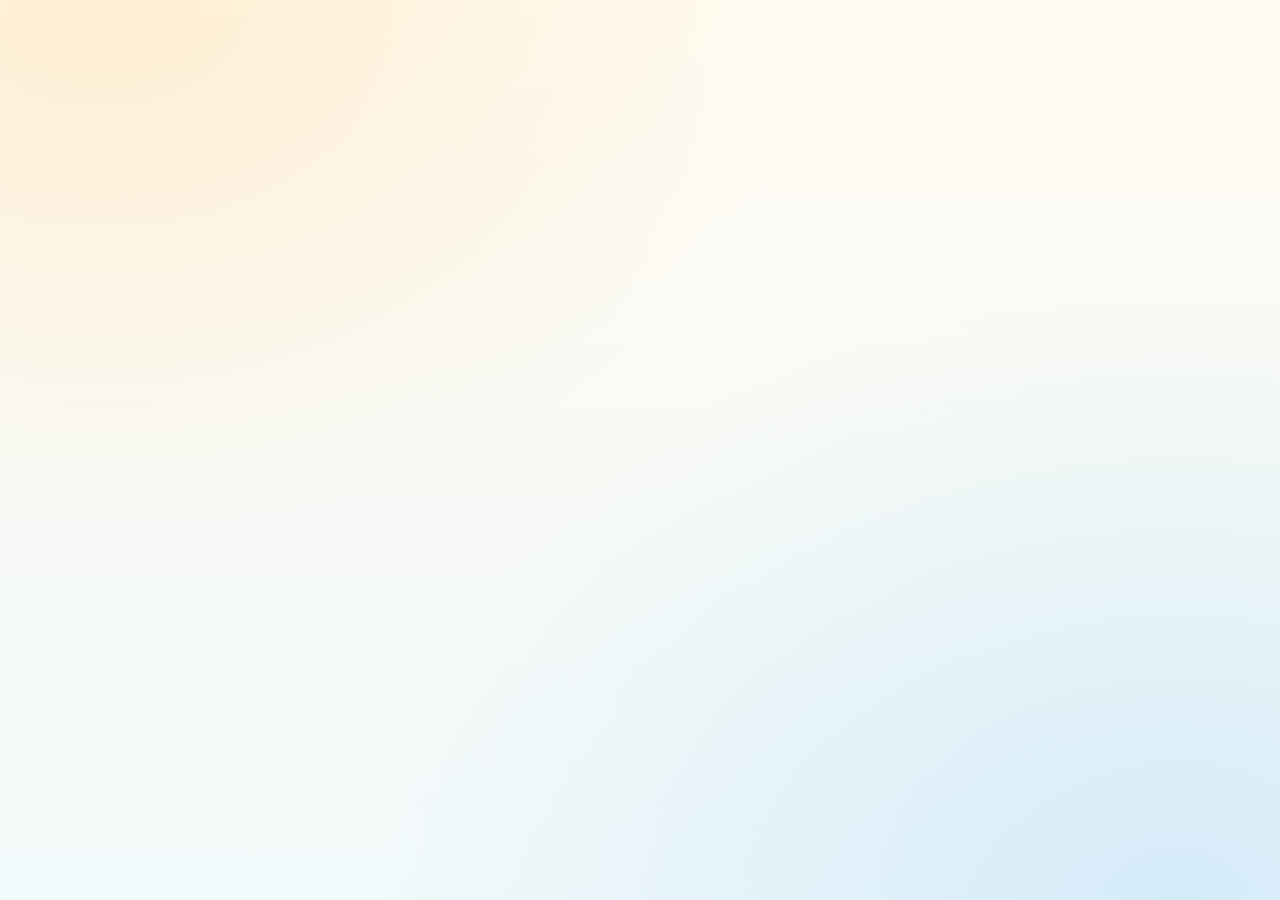
==== commit 5ab97cd5: "Add visual polish assets" ====
--- a/index.html
+++ b/index.html
@@ -1,4 +1,4 @@
-<!DOCTYPE html><html lang="en"><head><meta charSet="utf-8"/><meta name="viewport" content="width=device-width, initial-scale=1"/><link rel="stylesheet" href="/assets/styles-BfG-JOCh.css" data-precedence="default"/><title>Salmanova Grammar Quest — главная</title><meta name="author" content="Salmanova"/><meta property="og:type" content="website"/><meta name="twitter:card" content="summary"/><meta name="twitter:title" content="Salmanova Grammar Quest — игра по грамматике для 8 класса"/><meta name="twitter:description" content="Игровая платформа для развития грамматической точности и беглости речи учащихся 8 класса. Практическая разработка к дипломной работе Salmanova."/><meta property="og:image" content="https://pub-bb2e103a32db4e198524a2e9ed8f35b4.r2.dev/e07855b2-b007-4b59-b0f9-dc9344e907b3/id-preview-8fe6de82--ef3cbc91-c02f-41e3-b3c4-ec044221b0f8.lovable.app-1779097438963.png"/><meta name="twitter:image" content="https://pub-bb2e103a32db4e198524a2e9ed8f35b4.r2.dev/e07855b2-b007-4b59-b0f9-dc9344e907b3/id-preview-8fe6de82--ef3cbc91-c02f-41e3-b3c4-ec044221b0f8.lovable.app-1779097438963.png"/><meta name="description" content="Игровая платформа для развития грамматической точности и беглости речи учащихся 8 класса."/><meta property="og:title" content="Salmanova Grammar Quest"/><meta property="og:description" content="Грамматическое путешествие по Кыргызстану."/><link rel="modulepreload" href="/assets/index-CrBIZoEt.js"/><link rel="modulepreload" href="/assets/index-DHu105by.js"/>
+<!DOCTYPE html><html lang="en"><head><meta charSet="utf-8"/><meta name="viewport" content="width=device-width, initial-scale=1"/><link rel="stylesheet" href="/assets/styles-BfG-JOCh.css" data-precedence="default"/><link rel="stylesheet" href="/assets/visual-polish.css" /><title>Salmanova Grammar Quest — главная</title><meta name="author" content="Salmanova"/><meta property="og:type" content="website"/><meta name="twitter:card" content="summary"/><meta name="twitter:title" content="Salmanova Grammar Quest — игра по грамматике для 8 класса"/><meta name="twitter:description" content="Игровая платформа для развития грамматической точности и беглости речи учащихся 8 класса. Практическая разработка к дипломной работе Salmanova."/><meta property="og:image" content="https://pub-bb2e103a32db4e198524a2e9ed8f35b4.r2.dev/e07855b2-b007-4b59-b0f9-dc9344e907b3/id-preview-8fe6de82--ef3cbc91-c02f-41e3-b3c4-ec044221b0f8.lovable.app-1779097438963.png"/><meta name="twitter:image" content="https://pub-bb2e103a32db4e198524a2e9ed8f35b4.r2.dev/e07855b2-b007-4b59-b0f9-dc9344e907b3/id-preview-8fe6de82--ef3cbc91-c02f-41e3-b3c4-ec044221b0f8.lovable.app-1779097438963.png"/><meta name="description" content="Игровая платформа для развития грамматической точности и беглости речи учащихся 8 класса."/><meta property="og:title" content="Salmanova Grammar Quest"/><meta property="og:description" content="Грамматическое путешествие по Кыргызстану."/><link rel="modulepreload" href="/assets/index-CrBIZoEt.js"/><link rel="modulepreload" href="/assets/index-DHu105by.js"/>
 <style>
 	@font-face {
 		font-family: 'CameraPlainVariable';
@@ -238,4 +238,4 @@
 		});
 	}
 </script>
-</body></html>+<script defer src="/assets/visual-polish.js"></script></body></html>
--- a/assets/visual-polish.css
+++ b/assets/visual-polish.css
@@ -0,0 +1,178 @@
+@keyframes sgq-float {
+  0%, 100% { transform: translateY(0); }
+  50% { transform: translateY(-10px); }
+}
+
+@keyframes sgq-drift {
+  0% { transform: translateX(-24px); }
+  50% { transform: translateX(28px); }
+  100% { transform: translateX(-24px); }
+}
+
+@keyframes sgq-soft-pulse {
+  0%, 100% { box-shadow: 0 0 0 0 rgba(217, 31, 62, 0.22), 0 18px 42px rgba(20, 49, 95, 0.08); }
+  50% { box-shadow: 0 0 0 12px rgba(217, 31, 62, 0.04), 0 22px 48px rgba(20, 49, 95, 0.12); }
+}
+
+body.sgq-polished {
+  background-image:
+    radial-gradient(at 8% 0%, rgba(255, 221, 168, 0.44), transparent 42%),
+    radial-gradient(at 92% 100%, rgba(164, 213, 247, 0.38), transparent 48%),
+    linear-gradient(180deg, rgba(255, 251, 242, 0.92), rgba(239, 249, 252, 0.82));
+}
+
+.sgq-avatar-img {
+  width: 82%;
+  height: 82%;
+  object-fit: contain;
+  border-radius: inherit;
+  filter: drop-shadow(0 8px 12px rgba(20, 49, 95, 0.16));
+  pointer-events: none;
+}
+
+button .sgq-avatar-img {
+  transition: transform 0.18s ease;
+}
+
+button:hover .sgq-avatar-img {
+  transform: translateY(-2px) scale(1.04);
+}
+
+[data-sgq-avatar] {
+  overflow: hidden;
+  background-image: linear-gradient(145deg, rgba(255,255,255,0.62), rgba(255,255,255,0.08));
+}
+
+body.sgq-route-home main .kyrgyz-card:has(svg[viewBox="0 0 600 340"]) {
+  position: relative;
+  min-height: 330px;
+  background:
+    linear-gradient(180deg, rgba(255,255,255,0.08), rgba(255,255,255,0.28)),
+    url("/assets/visuals/backgrounds-hero.png") center / cover no-repeat;
+  box-shadow: 0 24px 60px rgba(20, 49, 95, 0.16);
+}
+
+body.sgq-route-home main .kyrgyz-card:has(svg[viewBox="0 0 600 340"]) > svg {
+  opacity: 0.04;
+}
+
+.sgq-visual-characters {
+  position: absolute;
+  inset: auto 5% 7% 5%;
+  z-index: 2;
+  display: flex;
+  align-items: flex-end;
+  justify-content: space-between;
+  pointer-events: none;
+}
+
+.sgq-visual-characters img {
+  width: clamp(62px, 9vw, 108px);
+  height: clamp(76px, 12vw, 136px);
+  object-fit: contain;
+  filter: drop-shadow(0 12px 18px rgba(0,0,0,0.2));
+  animation: sgq-float 3.4s ease-in-out infinite;
+}
+
+.sgq-visual-characters img:nth-child(2) {
+  width: clamp(56px, 8vw, 96px);
+  animation-delay: 0.45s;
+}
+
+.sgq-visual-characters img:nth-child(3) {
+  animation-delay: 0.9s;
+}
+
+.sgq-map-scene {
+  position: relative;
+  overflow: hidden;
+  min-height: 190px;
+  border: 1px solid rgba(20, 49, 95, 0.12);
+  border-radius: 20px;
+  background:
+    linear-gradient(90deg, rgba(255,255,255,0.82), rgba(255,255,255,0.25)),
+    url("/assets/visuals/backgrounds-map.png") center 46% / cover no-repeat;
+  box-shadow: 0 18px 42px rgba(20, 49, 95, 0.12);
+}
+
+.sgq-map-scene::before,
+.sgq-map-scene::after {
+  content: "";
+  position: absolute;
+  width: 120px;
+  height: 34px;
+  border-radius: 999px;
+  background: rgba(255,255,255,0.84);
+  filter: blur(0.2px);
+  animation: sgq-drift 16s linear infinite;
+}
+
+.sgq-map-scene::before {
+  top: 28px;
+  left: 10%;
+}
+
+.sgq-map-scene::after {
+  top: 72px;
+  right: 8%;
+  width: 88px;
+  opacity: 0.74;
+  animation-duration: 21s;
+}
+
+.sgq-map-scene img {
+  position: absolute;
+  right: clamp(18px, 8vw, 84px);
+  bottom: 8px;
+  width: clamp(72px, 12vw, 132px);
+  height: clamp(72px, 12vw, 132px);
+  object-fit: contain;
+  filter: drop-shadow(0 14px 20px rgba(20,49,95,0.2));
+  animation: sgq-float 3.2s ease-in-out infinite;
+}
+
+.sgq-map-scene span {
+  position: absolute;
+  left: clamp(18px, 5vw, 48px);
+  bottom: 20px;
+  max-width: 420px;
+  color: #14315f;
+  font-weight: 800;
+  line-height: 1.35;
+  text-shadow: 0 1px 0 rgba(255,255,255,0.7);
+}
+
+body.sgq-route-map main .kyrgyz-card:has(a[href*="/level/"]) {
+  animation: sgq-soft-pulse 3.2s ease-in-out infinite;
+}
+
+@media (max-width: 640px) {
+  body.sgq-route-home main .kyrgyz-card:has(svg[viewBox="0 0 600 340"]) {
+    min-height: 250px;
+  }
+
+  .sgq-visual-characters {
+    inset-inline: 3%;
+    bottom: 5%;
+  }
+
+  .sgq-map-scene {
+    min-height: 150px;
+  }
+
+  .sgq-map-scene span {
+    max-width: 62%;
+    font-size: 0.82rem;
+  }
+}
+
+@media (prefers-reduced-motion: reduce) {
+  .sgq-visual-characters img,
+  .sgq-map-scene,
+  .sgq-map-scene::before,
+  .sgq-map-scene::after,
+  .sgq-map-scene img,
+  body.sgq-route-map main .kyrgyz-card:has(a[href*="/level/"]) {
+    animation: none;
+  }
+}
